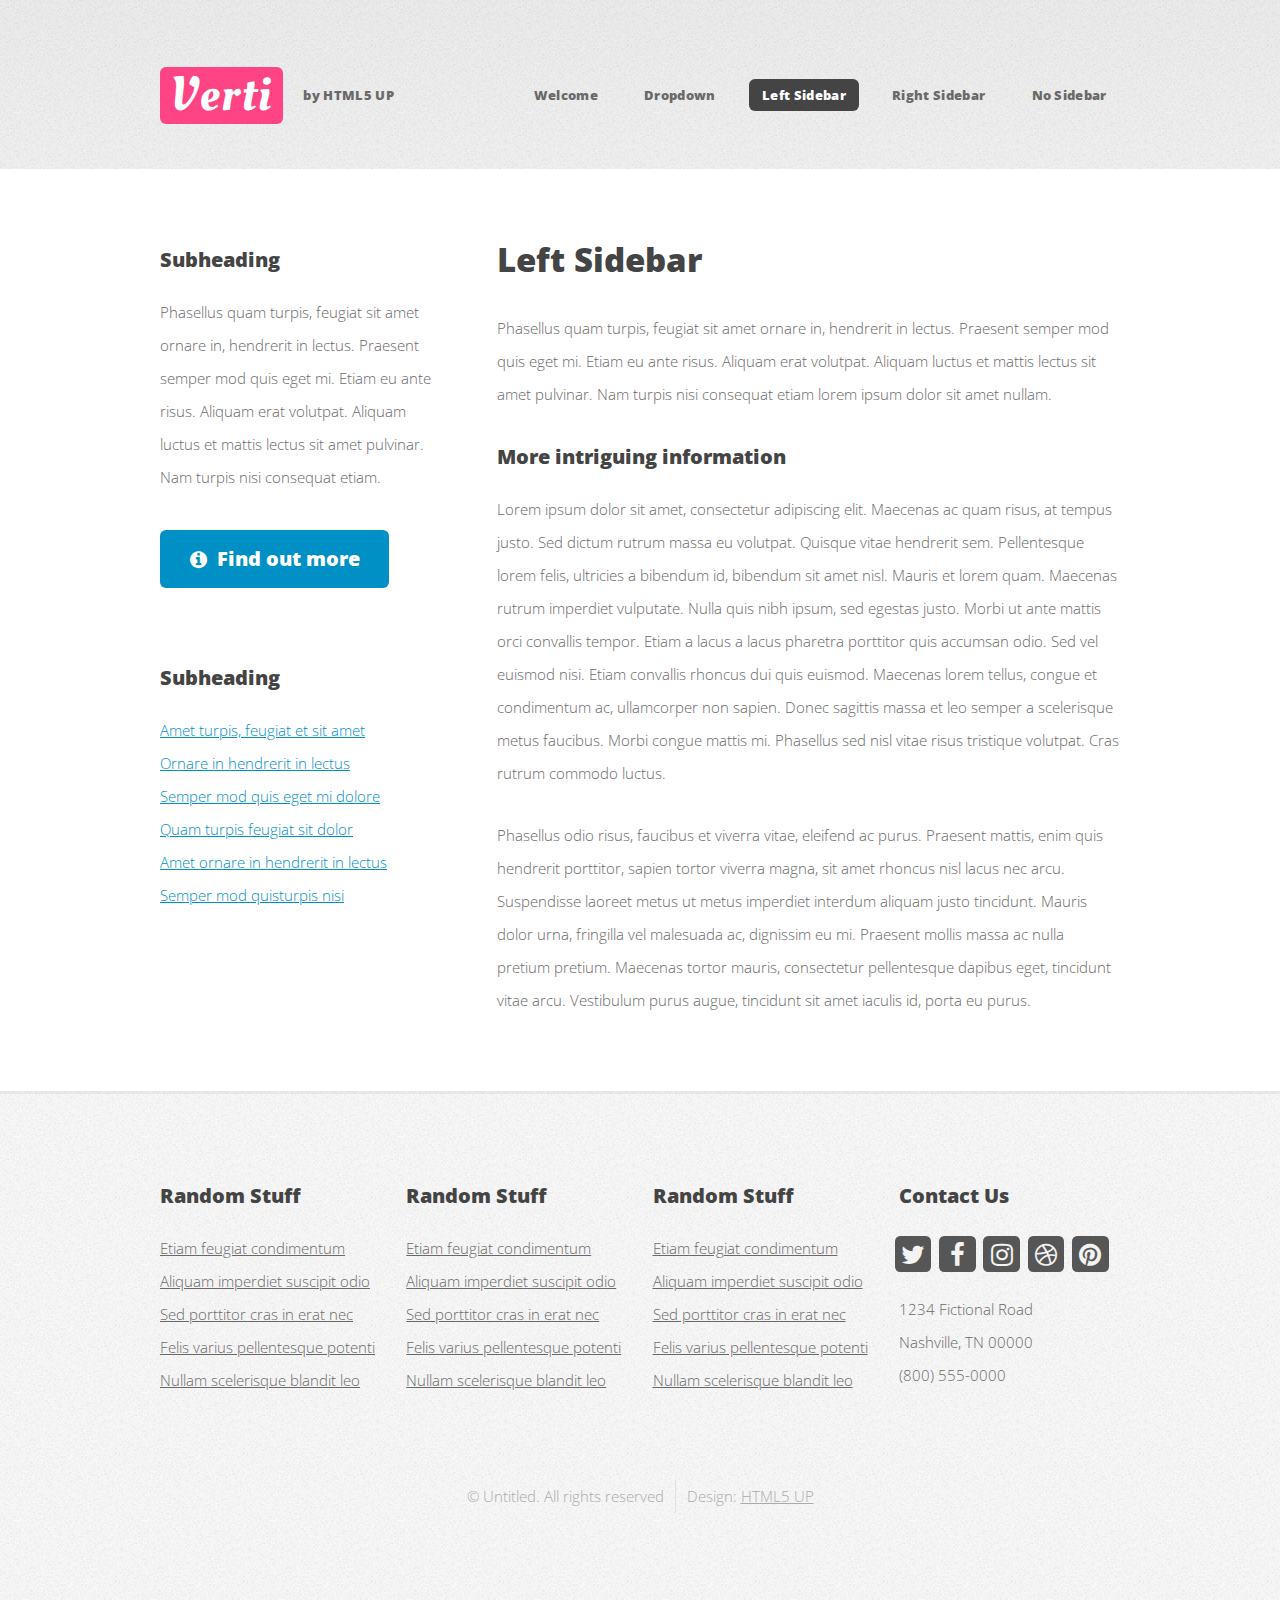
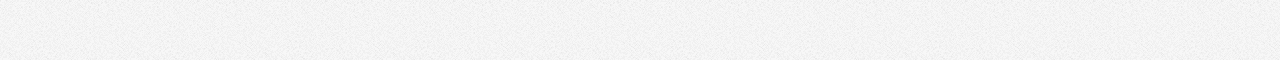
==== left-sidebar.html @ 54ef3114 "Changing theme agian" ====
<!DOCTYPE HTML>
<!--
	Verti by HTML5 UP
	html5up.net | @ajlkn
	Free for personal and commercial use under the CCA 3.0 license (html5up.net/license)
-->
<html>
	<head>
		<title>Verti by HTML5 UP</title>
		<meta charset="utf-8" />
		<meta name="viewport" content="width=device-width, initial-scale=1" />
		<!--[if lte IE 8]><script src="assets/js/ie/html5shiv.js"></script><![endif]-->
		<link rel="stylesheet" href="assets/css/main.css" />
		<!--[if lte IE 8]><link rel="stylesheet" href="assets/css/ie8.css" /><![endif]-->
	</head>
	<body class="left-sidebar">
		<div id="page-wrapper">

			<!-- Header -->
				<div id="header-wrapper">
					<header id="header" class="container">

						<!-- Logo -->
							<div id="logo">
								<h1><a href="index.html">Verti</a></h1>
								<span>by HTML5 UP</span>
							</div>

						<!-- Nav -->
							<nav id="nav">
								<ul>
									<li><a href="index.html">Welcome</a></li>
									<li>
										<a href="#">Dropdown</a>
										<ul>
											<li><a href="#">Lorem ipsum dolor</a></li>
											<li><a href="#">Magna phasellus</a></li>
											<li>
												<a href="#">Phasellus consequat</a>
												<ul>
													<li><a href="#">Lorem ipsum dolor</a></li>
													<li><a href="#">Phasellus consequat</a></li>
													<li><a href="#">Magna phasellus</a></li>
													<li><a href="#">Etiam dolore nisl</a></li>
												</ul>
											</li>
											<li><a href="#">Veroeros feugiat</a></li>
										</ul>
									</li>
									<li class="current"><a href="left-sidebar.html">Left Sidebar</a></li>
									<li><a href="right-sidebar.html">Right Sidebar</a></li>
									<li><a href="no-sidebar.html">No Sidebar</a></li>
								</ul>
							</nav>

					</header>
				</div>

			<!-- Main -->
				<div id="main-wrapper">
					<div class="container">
						<div class="row 200%">
							<div class="4u 12u$(medium)">
								<div id="sidebar">

									<!-- Sidebar -->
										<section>
											<h3>Subheading</h3>
											<p>Phasellus quam turpis, feugiat sit amet ornare in, hendrerit in lectus.
											Praesent semper mod quis eget mi. Etiam eu ante risus. Aliquam erat volutpat.
											Aliquam luctus et mattis lectus sit amet pulvinar. Nam turpis nisi
											consequat etiam.</p>
											<footer>
												<a href="#" class="button icon fa-info-circle">Find out more</a>
											</footer>
										</section>

										<section>
											<h3>Subheading</h3>
											<ul class="style2">
												<li><a href="#">Amet turpis, feugiat et sit amet</a></li>
												<li><a href="#">Ornare in hendrerit in lectus</a></li>
												<li><a href="#">Semper mod quis eget mi dolore</a></li>
												<li><a href="#">Quam turpis feugiat sit dolor</a></li>
												<li><a href="#">Amet ornare in hendrerit in lectus</a></li>
												<li><a href="#">Semper mod quisturpis nisi</a></li>
											</ul>
										</section>

								</div>
							</div>
							<div class="8u 12u$(medium) important(medium)">
								<div id="content">

									<!-- Content -->
										<article>

											<h2>Left Sidebar</h2>

											<p>Phasellus quam turpis, feugiat sit amet ornare in, hendrerit in lectus.
											Praesent semper mod quis eget mi. Etiam eu ante risus. Aliquam erat volutpat.
											Aliquam luctus et mattis lectus sit amet pulvinar. Nam turpis nisi
											consequat etiam lorem ipsum dolor sit amet nullam.</p>

											<h3>More intriguing information</h3>
											<p>Lorem ipsum dolor sit amet, consectetur adipiscing elit. Maecenas ac quam risus, at tempus
											justo. Sed dictum rutrum massa eu volutpat. Quisque vitae hendrerit sem. Pellentesque lorem felis,
											ultricies a bibendum id, bibendum sit amet nisl. Mauris et lorem quam. Maecenas rutrum imperdiet
											vulputate. Nulla quis nibh ipsum, sed egestas justo. Morbi ut ante mattis orci convallis tempor.
											Etiam a lacus a lacus pharetra porttitor quis accumsan odio. Sed vel euismod nisi. Etiam convallis
											rhoncus dui quis euismod. Maecenas lorem tellus, congue et condimentum ac, ullamcorper non sapien.
											Donec sagittis massa et leo semper a scelerisque metus faucibus. Morbi congue mattis mi.
											Phasellus sed nisl vitae risus tristique volutpat. Cras rutrum commodo luctus.</p>

											<p>Phasellus odio risus, faucibus et viverra vitae, eleifend ac purus. Praesent mattis, enim
											quis hendrerit porttitor, sapien tortor viverra magna, sit amet rhoncus nisl lacus nec arcu.
											Suspendisse laoreet metus ut metus imperdiet interdum aliquam justo tincidunt. Mauris dolor urna,
											fringilla vel malesuada ac, dignissim eu mi. Praesent mollis massa ac nulla pretium pretium.
											Maecenas tortor mauris, consectetur pellentesque dapibus eget, tincidunt vitae arcu.
											Vestibulum purus augue, tincidunt sit amet iaculis id, porta eu purus.</p>

										</article>

								</div>
							</div>
						</div>
					</div>
				</div>

			<!-- Footer -->
				<div id="footer-wrapper">
					<footer id="footer" class="container">
						<div class="row">
							<div class="3u 6u(medium) 12u$(small)">

								<!-- Links -->
									<section class="widget links">
										<h3>Random Stuff</h3>
										<ul class="style2">
											<li><a href="#">Etiam feugiat condimentum</a></li>
											<li><a href="#">Aliquam imperdiet suscipit odio</a></li>
											<li><a href="#">Sed porttitor cras in erat nec</a></li>
											<li><a href="#">Felis varius pellentesque potenti</a></li>
											<li><a href="#">Nullam scelerisque blandit leo</a></li>
										</ul>
									</section>

							</div>
							<div class="3u 6u$(medium) 12u$(small)">

								<!-- Links -->
									<section class="widget links">
										<h3>Random Stuff</h3>
										<ul class="style2">
											<li><a href="#">Etiam feugiat condimentum</a></li>
											<li><a href="#">Aliquam imperdiet suscipit odio</a></li>
											<li><a href="#">Sed porttitor cras in erat nec</a></li>
											<li><a href="#">Felis varius pellentesque potenti</a></li>
											<li><a href="#">Nullam scelerisque blandit leo</a></li>
										</ul>
									</section>

							</div>
							<div class="3u 6u(medium) 12u$(small)">

								<!-- Links -->
									<section class="widget links">
										<h3>Random Stuff</h3>
										<ul class="style2">
											<li><a href="#">Etiam feugiat condimentum</a></li>
											<li><a href="#">Aliquam imperdiet suscipit odio</a></li>
											<li><a href="#">Sed porttitor cras in erat nec</a></li>
											<li><a href="#">Felis varius pellentesque potenti</a></li>
											<li><a href="#">Nullam scelerisque blandit leo</a></li>
										</ul>
									</section>

							</div>
							<div class="3u 6u$(medium) 12u$(small)">

								<!-- Contact -->
									<section class="widget contact">
										<h3>Contact Us</h3>
										<ul>
											<li><a href="#" class="icon fa-twitter"><span class="label">Twitter</span></a></li>
											<li><a href="#" class="icon fa-facebook"><span class="label">Facebook</span></a></li>
											<li><a href="#" class="icon fa-instagram"><span class="label">Instagram</span></a></li>
											<li><a href="#" class="icon fa-dribbble"><span class="label">Dribbble</span></a></li>
											<li><a href="#" class="icon fa-pinterest"><span class="label">Pinterest</span></a></li>
										</ul>
										<p>1234 Fictional Road<br />
										Nashville, TN 00000<br />
										(800) 555-0000</p>
									</section>

							</div>
						</div>
						<div class="row">
							<div class="12u">
								<div id="copyright">
									<ul class="menu">
										<li>&copy; Untitled. All rights reserved</li><li>Design: <a href="http://html5up.net">HTML5 UP</a></li>
									</ul>
								</div>
							</div>
						</div>
					</footer>
				</div>

			</div>

		<!-- Scripts -->

			<script src="assets/js/jquery.min.js"></script>
			<script src="assets/js/jquery.dropotron.min.js"></script>
			<script src="assets/js/skel.min.js"></script>
			<script src="assets/js/util.js"></script>
			<!--[if lte IE 8]><script src="assets/js/ie/respond.min.js"></script><![endif]-->
			<script src="assets/js/main.js"></script>

	</body>
</html>
---- assets/css/main.css ----
@import url("font-awesome.min.css");
@import url("https://fonts.googleapis.com/css?family=Oleo+Script:400|Open+Sans:300,300italic,600,600italic,800");

/*
	Verti by HTML5 UP
	html5up.net | @ajlkn
	Free for personal and commercial use under the CCA 3.0 license (html5up.net/license)
*/

/* Reset */

	html, body, div, span, applet, object, iframe, h1, h2, h3, h4, h5, h6, p, blockquote, pre, a, abbr, acronym, address, big, cite, code, del, dfn, em, img, ins, kbd, q, s, samp, small, strike, strong, sub, sup, tt, var, b, u, i, center, dl, dt, dd, ol, ul, li, fieldset, form, label, legend, table, caption, tbody, tfoot, thead, tr, th, td, article, aside, canvas, details, embed, figure, figcaption, footer, header, hgroup, menu, nav, output, ruby, section, summary, time, mark, audio, video {
		margin: 0;
		padding: 0;
		border: 0;
		font-size: 100%;
		font: inherit;
		vertical-align: baseline;
	}

	article, aside, details, figcaption, figure, footer, header, hgroup, menu, nav, section {
		display: block;
	}

	body {
		line-height: 1;
	}

	ol, ul {
		list-style: none;
	}

	blockquote, q {
		quotes: none;
	}

	blockquote:before, blockquote:after, q:before, q:after {
		content: '';
		content: none;
	}

	table {
		border-collapse: collapse;
		border-spacing: 0;
	}

	body {
		-webkit-text-size-adjust: none;
	}

/* Box Model */

	*, *:before, *:after {
		-moz-box-sizing: border-box;
		-webkit-box-sizing: border-box;
		box-sizing: border-box;
	}

/* Containers */

	.container {
		margin-left: auto;
		margin-right: auto;
	}

	.container.\31 25\25 {
		width: 100%;
		max-width: 1750px;
		min-width: 1400px;
	}

	.container.\37 5\25 {
		width: 1050px;
	}

	.container.\35 0\25 {
		width: 700px;
	}

	.container.\32 5\25 {
		width: 350px;
	}

	.container {
		width: 1400px;
	}

	@media screen and (max-width: 1680px) {

		.container.\31 25\25 {
			width: 100%;
			max-width: 1500px;
			min-width: 1200px;
		}

		.container.\37 5\25 {
			width: 900px;
		}

		.container.\35 0\25 {
			width: 600px;
		}

		.container.\32 5\25 {
			width: 300px;
		}

		.container {
			width: 1200px;
		}

	}

	@media screen and (max-width: 1280px) {

		.container.\31 25\25 {
			width: 100%;
			max-width: 1200px;
			min-width: 960px;
		}

		.container.\37 5\25 {
			width: 720px;
		}

		.container.\35 0\25 {
			width: 480px;
		}

		.container.\32 5\25 {
			width: 240px;
		}

		.container {
			width: 960px;
		}

	}

	@media screen and (max-width: 980px) {

		.container.\31 25\25 {
			width: 100%;
			max-width: 112.5%;
			min-width: 90%;
		}

		.container.\37 5\25 {
			width: 67.5%;
		}

		.container.\35 0\25 {
			width: 45%;
		}

		.container.\32 5\25 {
			width: 22.5%;
		}

		.container {
			width: 90% !important;
		}

	}

	@media screen and (max-width: 736px) {

		.container.\31 25\25 {
			width: 100%;
			max-width: 125%;
			min-width: 100%;
		}

		.container.\37 5\25 {
			width: 75%;
		}

		.container.\35 0\25 {
			width: 50%;
		}

		.container.\32 5\25 {
			width: 25%;
		}

		.container {
			width: 100% !important;
		}

	}

/* Grid */

	.row {
		border-bottom: solid 1px transparent;
		-moz-box-sizing: border-box;
		-webkit-box-sizing: border-box;
		box-sizing: border-box;
	}

	.row > * {
		float: left;
		-moz-box-sizing: border-box;
		-webkit-box-sizing: border-box;
		box-sizing: border-box;
	}

	.row:after, .row:before {
		content: '';
		display: block;
		clear: both;
		height: 0;
	}

	.row.uniform > * > :first-child {
		margin-top: 0;
	}

	.row.uniform > * > :last-child {
		margin-bottom: 0;
	}

	.row.\30 \25 > * {
		padding: 0px 0 0 0px;
	}

	.row.\30 \25 {
		margin: 0px 0 -1px 0px;
	}

	.row.uniform.\30 \25 > * {
		padding: 0px 0 0 0px;
	}

	.row.uniform.\30 \25 {
		margin: 0px 0 -1px 0px;
	}

	.row > * {
		padding: 40px 0 0 40px;
	}

	.row {
		margin: -40px 0 -1px -40px;
	}

	.row.uniform > * {
		padding: 40px 0 0 40px;
	}

	.row.uniform {
		margin: -40px 0 -1px -40px;
	}

	.row.\32 00\25 > * {
		padding: 80px 0 0 80px;
	}

	.row.\32 00\25 {
		margin: -80px 0 -1px -80px;
	}

	.row.uniform.\32 00\25 > * {
		padding: 80px 0 0 80px;
	}

	.row.uniform.\32 00\25 {
		margin: -80px 0 -1px -80px;
	}

	.row.\31 50\25 > * {
		padding: 60px 0 0 60px;
	}

	.row.\31 50\25 {
		margin: -60px 0 -1px -60px;
	}

	.row.uniform.\31 50\25 > * {
		padding: 60px 0 0 60px;
	}

	.row.uniform.\31 50\25 {
		margin: -60px 0 -1px -60px;
	}

	.row.\35 0\25 > * {
		padding: 20px 0 0 20px;
	}

	.row.\35 0\25 {
		margin: -20px 0 -1px -20px;
	}

	.row.uniform.\35 0\25 > * {
		padding: 20px 0 0 20px;
	}

	.row.uniform.\35 0\25 {
		margin: -20px 0 -1px -20px;
	}

	.row.\32 5\25 > * {
		padding: 10px 0 0 10px;
	}

	.row.\32 5\25 {
		margin: -10px 0 -1px -10px;
	}

	.row.uniform.\32 5\25 > * {
		padding: 10px 0 0 10px;
	}

	.row.uniform.\32 5\25 {
		margin: -10px 0 -1px -10px;
	}

	.\31 2u, .\31 2u\24 {
		width: 100%;
		clear: none;
		margin-left: 0;
	}

	.\31 1u, .\31 1u\24 {
		width: 91.6666666667%;
		clear: none;
		margin-left: 0;
	}

	.\31 0u, .\31 0u\24 {
		width: 83.3333333333%;
		clear: none;
		margin-left: 0;
	}

	.\39 u, .\39 u\24 {
		width: 75%;
		clear: none;
		margin-left: 0;
	}

	.\38 u, .\38 u\24 {
		width: 66.6666666667%;
		clear: none;
		margin-left: 0;
	}

	.\37 u, .\37 u\24 {
		width: 58.3333333333%;
		clear: none;
		margin-left: 0;
	}

	.\36 u, .\36 u\24 {
		width: 50%;
		clear: none;
		margin-left: 0;
	}

	.\35 u, .\35 u\24 {
		width: 41.6666666667%;
		clear: none;
		margin-left: 0;
	}

	.\34 u, .\34 u\24 {
		width: 33.3333333333%;
		clear: none;
		margin-left: 0;
	}

	.\33 u, .\33 u\24 {
		width: 25%;
		clear: none;
		margin-left: 0;
	}

	.\32 u, .\32 u\24 {
		width: 16.6666666667%;
		clear: none;
		margin-left: 0;
	}

	.\31 u, .\31 u\24 {
		width: 8.3333333333%;
		clear: none;
		margin-left: 0;
	}

	.\31 2u\24 + *,
	.\31 1u\24 + *,
	.\31 0u\24 + *,
	.\39 u\24 + *,
	.\38 u\24 + *,
	.\37 u\24 + *,
	.\36 u\24 + *,
	.\35 u\24 + *,
	.\34 u\24 + *,
	.\33 u\24 + *,
	.\32 u\24 + *,
	.\31 u\24 + * {
		clear: left;
	}

	.\-11u {
		margin-left: 91.66667%;
	}

	.\-10u {
		margin-left: 83.33333%;
	}

	.\-9u {
		margin-left: 75%;
	}

	.\-8u {
		margin-left: 66.66667%;
	}

	.\-7u {
		margin-left: 58.33333%;
	}

	.\-6u {
		margin-left: 50%;
	}

	.\-5u {
		margin-left: 41.66667%;
	}

	.\-4u {
		margin-left: 33.33333%;
	}

	.\-3u {
		margin-left: 25%;
	}

	.\-2u {
		margin-left: 16.66667%;
	}

	.\-1u {
		margin-left: 8.33333%;
	}

	@media screen and (max-width: 1680px) {

		.row > * {
			padding: 40px 0 0 40px;
		}

		.row {
			margin: -40px 0 -1px -40px;
		}

		.row.uniform > * {
			padding: 40px 0 0 40px;
		}

		.row.uniform {
			margin: -40px 0 -1px -40px;
		}

		.row.\32 00\25 > * {
			padding: 80px 0 0 80px;
		}

		.row.\32 00\25 {
			margin: -80px 0 -1px -80px;
		}

		.row.uniform.\32 00\25 > * {
			padding: 80px 0 0 80px;
		}

		.row.uniform.\32 00\25 {
			margin: -80px 0 -1px -80px;
		}

		.row.\31 50\25 > * {
			padding: 60px 0 0 60px;
		}

		.row.\31 50\25 {
			margin: -60px 0 -1px -60px;
		}

		.row.uniform.\31 50\25 > * {
			padding: 60px 0 0 60px;
		}

		.row.uniform.\31 50\25 {
			margin: -60px 0 -1px -60px;
		}

		.row.\35 0\25 > * {
			padding: 20px 0 0 20px;
		}

		.row.\35 0\25 {
			margin: -20px 0 -1px -20px;
		}

		.row.uniform.\35 0\25 > * {
			padding: 20px 0 0 20px;
		}

		.row.uniform.\35 0\25 {
			margin: -20px 0 -1px -20px;
		}

		.row.\32 5\25 > * {
			padding: 10px 0 0 10px;
		}

		.row.\32 5\25 {
			margin: -10px 0 -1px -10px;
		}

		.row.uniform.\32 5\25 > * {
			padding: 10px 0 0 10px;
		}

		.row.uniform.\32 5\25 {
			margin: -10px 0 -1px -10px;
		}

		.\31 2u\28xlarge\29, .\31 2u\24\28xlarge\29 {
			width: 100%;
			clear: none;
			margin-left: 0;
		}

		.\31 1u\28xlarge\29, .\31 1u\24\28xlarge\29 {
			width: 91.6666666667%;
			clear: none;
			margin-left: 0;
		}

		.\31 0u\28xlarge\29, .\31 0u\24\28xlarge\29 {
			width: 83.3333333333%;
			clear: none;
			margin-left: 0;
		}

		.\39 u\28xlarge\29, .\39 u\24\28xlarge\29 {
			width: 75%;
			clear: none;
			margin-left: 0;
		}

		.\38 u\28xlarge\29, .\38 u\24\28xlarge\29 {
			width: 66.6666666667%;
			clear: none;
			margin-left: 0;
		}

		.\37 u\28xlarge\29, .\37 u\24\28xlarge\29 {
			width: 58.3333333333%;
			clear: none;
			margin-left: 0;
		}

		.\36 u\28xlarge\29, .\36 u\24\28xlarge\29 {
			width: 50%;
			clear: none;
			margin-left: 0;
		}

		.\35 u\28xlarge\29, .\35 u\24\28xlarge\29 {
			width: 41.6666666667%;
			clear: none;
			margin-left: 0;
		}

		.\34 u\28xlarge\29, .\34 u\24\28xlarge\29 {
			width: 33.3333333333%;
			clear: none;
			margin-left: 0;
		}

		.\33 u\28xlarge\29, .\33 u\24\28xlarge\29 {
			width: 25%;
			clear: none;
			margin-left: 0;
		}

		.\32 u\28xlarge\29, .\32 u\24\28xlarge\29 {
			width: 16.6666666667%;
			clear: none;
			margin-left: 0;
		}

		.\31 u\28xlarge\29, .\31 u\24\28xlarge\29 {
			width: 8.3333333333%;
			clear: none;
			margin-left: 0;
		}

		.\31 2u\24\28xlarge\29 + *,
		.\31 1u\24\28xlarge\29 + *,
		.\31 0u\24\28xlarge\29 + *,
		.\39 u\24\28xlarge\29 + *,
		.\38 u\24\28xlarge\29 + *,
		.\37 u\24\28xlarge\29 + *,
		.\36 u\24\28xlarge\29 + *,
		.\35 u\24\28xlarge\29 + *,
		.\34 u\24\28xlarge\29 + *,
		.\33 u\24\28xlarge\29 + *,
		.\32 u\24\28xlarge\29 + *,
		.\31 u\24\28xlarge\29 + * {
			clear: left;
		}

		.\-11u\28xlarge\29 {
			margin-left: 91.66667%;
		}

		.\-10u\28xlarge\29 {
			margin-left: 83.33333%;
		}

		.\-9u\28xlarge\29 {
			margin-left: 75%;
		}

		.\-8u\28xlarge\29 {
			margin-left: 66.66667%;
		}

		.\-7u\28xlarge\29 {
			margin-left: 58.33333%;
		}

		.\-6u\28xlarge\29 {
			margin-left: 50%;
		}

		.\-5u\28xlarge\29 {
			margin-left: 41.66667%;
		}

		.\-4u\28xlarge\29 {
			margin-left: 33.33333%;
		}

		.\-3u\28xlarge\29 {
			margin-left: 25%;
		}

		.\-2u\28xlarge\29 {
			margin-left: 16.66667%;
		}

		.\-1u\28xlarge\29 {
			margin-left: 8.33333%;
		}

	}

	@media screen and (max-width: 1280px) {

		.row > * {
			padding: 25px 0 0 25px;
		}

		.row {
			margin: -25px 0 -1px -25px;
		}

		.row.uniform > * {
			padding: 25px 0 0 25px;
		}

		.row.uniform {
			margin: -25px 0 -1px -25px;
		}

		.row.\32 00\25 > * {
			padding: 50px 0 0 50px;
		}

		.row.\32 00\25 {
			margin: -50px 0 -1px -50px;
		}

		.row.uniform.\32 00\25 > * {
			padding: 50px 0 0 50px;
		}

		.row.uniform.\32 00\25 {
			margin: -50px 0 -1px -50px;
		}

		.row.\31 50\25 > * {
			padding: 37.5px 0 0 37.5px;
		}

		.row.\31 50\25 {
			margin: -37.5px 0 -1px -37.5px;
		}

		.row.uniform.\31 50\25 > * {
			padding: 37.5px 0 0 37.5px;
		}

		.row.uniform.\31 50\25 {
			margin: -37.5px 0 -1px -37.5px;
		}

		.row.\35 0\25 > * {
			padding: 12.5px 0 0 12.5px;
		}

		.row.\35 0\25 {
			margin: -12.5px 0 -1px -12.5px;
		}

		.row.uniform.\35 0\25 > * {
			padding: 12.5px 0 0 12.5px;
		}

		.row.uniform.\35 0\25 {
			margin: -12.5px 0 -1px -12.5px;
		}

		.row.\32 5\25 > * {
			padding: 6.25px 0 0 6.25px;
		}

		.row.\32 5\25 {
			margin: -6.25px 0 -1px -6.25px;
		}

		.row.uniform.\32 5\25 > * {
			padding: 6.25px 0 0 6.25px;
		}

		.row.uniform.\32 5\25 {
			margin: -6.25px 0 -1px -6.25px;
		}

		.\31 2u\28large\29, .\31 2u\24\28large\29 {
			width: 100%;
			clear: none;
			margin-left: 0;
		}

		.\31 1u\28large\29, .\31 1u\24\28large\29 {
			width: 91.6666666667%;
			clear: none;
			margin-left: 0;
		}

		.\31 0u\28large\29, .\31 0u\24\28large\29 {
			width: 83.3333333333%;
			clear: none;
			margin-left: 0;
		}

		.\39 u\28large\29, .\39 u\24\28large\29 {
			width: 75%;
			clear: none;
			margin-left: 0;
		}

		.\38 u\28large\29, .\38 u\24\28large\29 {
			width: 66.6666666667%;
			clear: none;
			margin-left: 0;
		}

		.\37 u\28large\29, .\37 u\24\28large\29 {
			width: 58.3333333333%;
			clear: none;
			margin-left: 0;
		}

		.\36 u\28large\29, .\36 u\24\28large\29 {
			width: 50%;
			clear: none;
			margin-left: 0;
		}

		.\35 u\28large\29, .\35 u\24\28large\29 {
			width: 41.6666666667%;
			clear: none;
			margin-left: 0;
		}

		.\34 u\28large\29, .\34 u\24\28large\29 {
			width: 33.3333333333%;
			clear: none;
			margin-left: 0;
		}

		.\33 u\28large\29, .\33 u\24\28large\29 {
			width: 25%;
			clear: none;
			margin-left: 0;
		}

		.\32 u\28large\29, .\32 u\24\28large\29 {
			width: 16.6666666667%;
			clear: none;
			margin-left: 0;
		}

		.\31 u\28large\29, .\31 u\24\28large\29 {
			width: 8.3333333333%;
			clear: none;
			margin-left: 0;
		}

		.\31 2u\24\28large\29 + *,
		.\31 1u\24\28large\29 + *,
		.\31 0u\24\28large\29 + *,
		.\39 u\24\28large\29 + *,
		.\38 u\24\28large\29 + *,
		.\37 u\24\28large\29 + *,
		.\36 u\24\28large\29 + *,
		.\35 u\24\28large\29 + *,
		.\34 u\24\28large\29 + *,
		.\33 u\24\28large\29 + *,
		.\32 u\24\28large\29 + *,
		.\31 u\24\28large\29 + * {
			clear: left;
		}

		.\-11u\28large\29 {
			margin-left: 91.66667%;
		}

		.\-10u\28large\29 {
			margin-left: 83.33333%;
		}

		.\-9u\28large\29 {
			margin-left: 75%;
		}

		.\-8u\28large\29 {
			margin-left: 66.66667%;
		}

		.\-7u\28large\29 {
			margin-left: 58.33333%;
		}

		.\-6u\28large\29 {
			margin-left: 50%;
		}

		.\-5u\28large\29 {
			margin-left: 41.66667%;
		}

		.\-4u\28large\29 {
			margin-left: 33.33333%;
		}

		.\-3u\28large\29 {
			margin-left: 25%;
		}

		.\-2u\28large\29 {
			margin-left: 16.66667%;
		}

		.\-1u\28large\29 {
			margin-left: 8.33333%;
		}

	}

	@media screen and (max-width: 980px) {

		.row > * {
			padding: 25px 0 0 25px;
		}

		.row {
			margin: -25px 0 -1px -25px;
		}

		.row.uniform > * {
			padding: 25px 0 0 25px;
		}

		.row.uniform {
			margin: -25px 0 -1px -25px;
		}

		.row.\32 00\25 > * {
			padding: 50px 0 0 50px;
		}

		.row.\32 00\25 {
			margin: -50px 0 -1px -50px;
		}

		.row.uniform.\32 00\25 > * {
			padding: 50px 0 0 50px;
		}

		.row.uniform.\32 00\25 {
			margin: -50px 0 -1px -50px;
		}

		.row.\31 50\25 > * {
			padding: 37.5px 0 0 37.5px;
		}

		.row.\31 50\25 {
			margin: -37.5px 0 -1px -37.5px;
		}

		.row.uniform.\31 50\25 > * {
			padding: 37.5px 0 0 37.5px;
		}

		.row.uniform.\31 50\25 {
			margin: -37.5px 0 -1px -37.5px;
		}

		.row.\35 0\25 > * {
			padding: 12.5px 0 0 12.5px;
		}

		.row.\35 0\25 {
			margin: -12.5px 0 -1px -12.5px;
		}

		.row.uniform.\35 0\25 > * {
			padding: 12.5px 0 0 12.5px;
		}

		.row.uniform.\35 0\25 {
			margin: -12.5px 0 -1px -12.5px;
		}

		.row.\32 5\25 > * {
			padding: 6.25px 0 0 6.25px;
		}

		.row.\32 5\25 {
			margin: -6.25px 0 -1px -6.25px;
		}

		.row.uniform.\32 5\25 > * {
			padding: 6.25px 0 0 6.25px;
		}

		.row.uniform.\32 5\25 {
			margin: -6.25px 0 -1px -6.25px;
		}

		.\31 2u\28medium\29, .\31 2u\24\28medium\29 {
			width: 100%;
			clear: none;
			margin-left: 0;
		}

		.\31 1u\28medium\29, .\31 1u\24\28medium\29 {
			width: 91.6666666667%;
			clear: none;
			margin-left: 0;
		}

		.\31 0u\28medium\29, .\31 0u\24\28medium\29 {
			width: 83.3333333333%;
			clear: none;
			margin-left: 0;
		}

		.\39 u\28medium\29, .\39 u\24\28medium\29 {
			width: 75%;
			clear: none;
			margin-left: 0;
		}

		.\38 u\28medium\29, .\38 u\24\28medium\29 {
			width: 66.6666666667%;
			clear: none;
			margin-left: 0;
		}

		.\37 u\28medium\29, .\37 u\24\28medium\29 {
			width: 58.3333333333%;
			clear: none;
			margin-left: 0;
		}

		.\36 u\28medium\29, .\36 u\24\28medium\29 {
			width: 50%;
			clear: none;
			margin-left: 0;
		}

		.\35 u\28medium\29, .\35 u\24\28medium\29 {
			width: 41.6666666667%;
			clear: none;
			margin-left: 0;
		}

		.\34 u\28medium\29, .\34 u\24\28medium\29 {
			width: 33.3333333333%;
			clear: none;
			margin-left: 0;
		}

		.\33 u\28medium\29, .\33 u\24\28medium\29 {
			width: 25%;
			clear: none;
			margin-left: 0;
		}

		.\32 u\28medium\29, .\32 u\24\28medium\29 {
			width: 16.6666666667%;
			clear: none;
			margin-left: 0;
		}

		.\31 u\28medium\29, .\31 u\24\28medium\29 {
			width: 8.3333333333%;
			clear: none;
			margin-left: 0;
		}

		.\31 2u\24\28medium\29 + *,
		.\31 1u\24\28medium\29 + *,
		.\31 0u\24\28medium\29 + *,
		.\39 u\24\28medium\29 + *,
		.\38 u\24\28medium\29 + *,
		.\37 u\24\28medium\29 + *,
		.\36 u\24\28medium\29 + *,
		.\35 u\24\28medium\29 + *,
		.\34 u\24\28medium\29 + *,
		.\33 u\24\28medium\29 + *,
		.\32 u\24\28medium\29 + *,
		.\31 u\24\28medium\29 + * {
			clear: left;
		}

		.\-11u\28medium\29 {
			margin-left: 91.66667%;
		}

		.\-10u\28medium\29 {
			margin-left: 83.33333%;
		}

		.\-9u\28medium\29 {
			margin-left: 75%;
		}

		.\-8u\28medium\29 {
			margin-left: 66.66667%;
		}

		.\-7u\28medium\29 {
			margin-left: 58.33333%;
		}

		.\-6u\28medium\29 {
			margin-left: 50%;
		}

		.\-5u\28medium\29 {
			margin-left: 41.66667%;
		}

		.\-4u\28medium\29 {
			margin-left: 33.33333%;
		}

		.\-3u\28medium\29 {
			margin-left: 25%;
		}

		.\-2u\28medium\29 {
			margin-left: 16.66667%;
		}

		.\-1u\28medium\29 {
			margin-left: 8.33333%;
		}

	}

	@media screen and (max-width: 736px) {

		.row > * {
			padding: 20px 0 0 20px;
		}

		.row {
			margin: -20px 0 -1px -20px;
		}

		.row.uniform > * {
			padding: 20px 0 0 20px;
		}

		.row.uniform {
			margin: -20px 0 -1px -20px;
		}

		.row.\32 00\25 > * {
			padding: 40px 0 0 40px;
		}

		.row.\32 00\25 {
			margin: -40px 0 -1px -40px;
		}

		.row.uniform.\32 00\25 > * {
			padding: 40px 0 0 40px;
		}

		.row.uniform.\32 00\25 {
			margin: -40px 0 -1px -40px;
		}

		.row.\31 50\25 > * {
			padding: 30px 0 0 30px;
		}

		.row.\31 50\25 {
			margin: -30px 0 -1px -30px;
		}

		.row.uniform.\31 50\25 > * {
			padding: 30px 0 0 30px;
		}

		.row.uniform.\31 50\25 {
			margin: -30px 0 -1px -30px;
		}

		.row.\35 0\25 > * {
			padding: 10px 0 0 10px;
		}

		.row.\35 0\25 {
			margin: -10px 0 -1px -10px;
		}

		.row.uniform.\35 0\25 > * {
			padding: 10px 0 0 10px;
		}

		.row.uniform.\35 0\25 {
			margin: -10px 0 -1px -10px;
		}

		.row.\32 5\25 > * {
			padding: 5px 0 0 5px;
		}

		.row.\32 5\25 {
			margin: -5px 0 -1px -5px;
		}

		.row.uniform.\32 5\25 > * {
			padding: 5px 0 0 5px;
		}

		.row.uniform.\32 5\25 {
			margin: -5px 0 -1px -5px;
		}

		.\31 2u\28small\29, .\31 2u\24\28small\29 {
			width: 100%;
			clear: none;
			margin-left: 0;
		}

		.\31 1u\28small\29, .\31 1u\24\28small\29 {
			width: 91.6666666667%;
			clear: none;
			margin-left: 0;
		}

		.\31 0u\28small\29, .\31 0u\24\28small\29 {
			width: 83.3333333333%;
			clear: none;
			margin-left: 0;
		}

		.\39 u\28small\29, .\39 u\24\28small\29 {
			width: 75%;
			clear: none;
			margin-left: 0;
		}

		.\38 u\28small\29, .\38 u\24\28small\29 {
			width: 66.6666666667%;
			clear: none;
			margin-left: 0;
		}

		.\37 u\28small\29, .\37 u\24\28small\29 {
			width: 58.3333333333%;
			clear: none;
			margin-left: 0;
		}

		.\36 u\28small\29, .\36 u\24\28small\29 {
			width: 50%;
			clear: none;
			margin-left: 0;
		}

		.\35 u\28small\29, .\35 u\24\28small\29 {
			width: 41.6666666667%;
			clear: none;
			margin-left: 0;
		}

		.\34 u\28small\29, .\34 u\24\28small\29 {
			width: 33.3333333333%;
			clear: none;
			margin-left: 0;
		}

		.\33 u\28small\29, .\33 u\24\28small\29 {
			width: 25%;
			clear: none;
			margin-left: 0;
		}

		.\32 u\28small\29, .\32 u\24\28small\29 {
			width: 16.6666666667%;
			clear: none;
			margin-left: 0;
		}

		.\31 u\28small\29, .\31 u\24\28small\29 {
			width: 8.3333333333%;
			clear: none;
			margin-left: 0;
		}

		.\31 2u\24\28small\29 + *,
		.\31 1u\24\28small\29 + *,
		.\31 0u\24\28small\29 + *,
		.\39 u\24\28small\29 + *,
		.\38 u\24\28small\29 + *,
		.\37 u\24\28small\29 + *,
		.\36 u\24\28small\29 + *,
		.\35 u\24\28small\29 + *,
		.\34 u\24\28small\29 + *,
		.\33 u\24\28small\29 + *,
		.\32 u\24\28small\29 + *,
		.\31 u\24\28small\29 + * {
			clear: left;
		}

		.\-11u\28small\29 {
			margin-left: 91.66667%;
		}

		.\-10u\28small\29 {
			margin-left: 83.33333%;
		}

		.\-9u\28small\29 {
			margin-left: 75%;
		}

		.\-8u\28small\29 {
			margin-left: 66.66667%;
		}

		.\-7u\28small\29 {
			margin-left: 58.33333%;
		}

		.\-6u\28small\29 {
			margin-left: 50%;
		}

		.\-5u\28small\29 {
			margin-left: 41.66667%;
		}

		.\-4u\28small\29 {
			margin-left: 33.33333%;
		}

		.\-3u\28small\29 {
			margin-left: 25%;
		}

		.\-2u\28small\29 {
			margin-left: 16.66667%;
		}

		.\-1u\28small\29 {
			margin-left: 8.33333%;
		}

	}

/* Basic */

	@-ms-viewport {
		width: device-width;
	}

	body {
		background-image: -moz-linear-gradient(top, rgba(0, 0, 0, 0.05), rgba(0, 0, 0, 0)), url("images/bg01.png");
		background-image: -webkit-linear-gradient(top, rgba(0, 0, 0, 0.05), rgba(0, 0, 0, 0)), url("images/bg01.png");
		background-image: -ms-linear-gradient(top, rgba(0, 0, 0, 0.05), rgba(0, 0, 0, 0)), url("images/bg01.png");
		background-image: linear-gradient(top, rgba(0, 0, 0, 0.05), rgba(0, 0, 0, 0)), url("images/bg01.png");
		background-color: #f7f7f7;
		background-position: top left, top left;
		background-repeat: repeat-x, repeat;
		background-size: 100% 30em, auto;
		font-family: 'Open Sans', sans-serif;
		font-size: 13pt;
		color: #696969;
		font-weight: 300;
		line-height: 2.25em;
	}

		body.is-loading * {
			-moz-transition: none !important;
			-webkit-transition: none !important;
			-ms-transition: none !important;
			transition: none !important;
			-moz-animation: none !important;
			-webkit-animation: none !important;
			-ms-animation: none !important;
			animation: none !important;
		}

	input, select, textarea {
		font-family: 'Open Sans', sans-serif;
		font-size: 13pt;
		color: #696969;
		font-weight: 300;
		line-height: 2.25em;
	}

	a {
		color: #0090c5;
		text-decoration: underline;
	}

		a:hover {
			text-decoration: none;
		}

	h1, h2, h3, h4, h5, h6 {
		color: #444;
		font-weight: 800;
	}

		h1 a, h2 a, h3 a, h4 a, h5 a, h6 a {
			color: inherit;
			text-decoration: none;
			outline: 0;
		}

	h2 {
		font-size: 2.25em;
		margin: 0 0 1.1em 0;
		line-height: 1em;
	}

	h3 {
		font-size: 1.35em;
		margin: 0 0 1em 0;
	}

	b, strong {
		font-weight: 600;
		color: #444;
	}

	i, em {
		font-style: italic;
	}

	br.clear {
		clear: both;
	}

	sub {
		position: relative;
		top: 0.5em;
		font-size: 0.8em;
	}

	sup {
		position: relative;
		top: -0.5em;
		font-size: 0.8em;
	}

	hr {
		border: 0;
		border-top: solid 1px #eee;
	}

	blockquote {
		border-left: solid 0.5em #eee;
		padding: 1em 0 1em 2em;
		font-style: italic;
	}

	p, ul, ol, dl, table {
		margin-bottom: 2em;
	}

/* Section/Article */

	section, article {
		margin-bottom: 5em;
	}

	section > :last-child,
	article > :last-child,
	section:last-child,
	article:last-child {
		margin-bottom: 0;
	}

	header {
		margin: 0 0 2em 0;
	}

		header h2, header h3 {
			margin: 0 0 0.25em 0;
		}

		header p {
			margin: 0;
		}

	footer {
		margin: 2.5em 0 0 0;
	}

/* Forms */

	form label {
		display: block;
		font-weight: 800;
		margin: 0 0 1em 0;
		font-size: 0.8em;
		color: #444;
	}

	form input[type="text"],
	form input[type="email"],
	form input[type="password"],
	form select,
	form textarea {
		-webkit-appearance: none;
		display: block;
		width: 100%;
		border-radius: 8px;
		border: solid 1px #eee;
	}

		form input[type="text"]:focus,
		form input[type="email"]:focus,
		form input[type="password"]:focus,
		form select:focus,
		form textarea:focus {
			border-color: #0090c5;
		}

	form input[type="text"],
	form input[type="email"],
	form input[type="password"] {
		line-height: 3em;
		padding: 0 1em;
	}

	form select {
		line-height: 3em;
		padding: 0 1em;
	}

	form textarea {
		min-height: 9em;
		padding: 1em;
	}

	form .formerize-placeholder {
		color: #555 !important;
	}

	form ::-webkit-input-placeholder {
		color: #555 !important;
	}

	form :-moz-placeholder {
		color: #555 !important;
	}

	form ::-moz-placeholder {
		color: #555 !important;
	}

	form :-ms-input-placeholder {
		color: #555 !important;
	}

	form ::-moz-focus-inner {
		border: 0;
	}

/* Tables */

	table {
		width: 100%;
	}

		table.default {
			width: 100%;
		}

			table.default tr {
				border-top: solid 1px #eee;
			}

				table.default tr:first-child {
					border-top: 0;
				}

			table.default td {
				padding: 0.5em 1em 0.5em 1em;
			}

			table.default th {
				text-align: left;
				padding: 0.5em 1em 0.5em 1em;
				font-weight: 800;
				margin: 0 0 1em 0;
			}

			table.default thead {
				background: #404248;
				color: #fff;
			}

/* Image */

	.image {
		display: inline-block;
		outline: 0;
	}

		.image img {
			display: block;
			width: 100%;
			border-radius: 8px;
		}

		.image.fit {
			display: block;
			width: 100%;
		}

		.image.featured {
			display: block;
			width: 100%;
			margin: 0 0 2.5em 0;
		}

		.image.left {
			float: left;
			margin: 0 2em 2em 0;
		}

		.image.centered {
			display: block;
			margin: 0 0 2.5em 0;
		}

			.image.centered img {
				margin: 0 auto;
				width: auto;
			}

/* Button */

	input[type="button"],
	input[type="submit"],
	input[type="reset"],
	button,
	.button {
		-moz-transition: background-color .25s ease-in-out;
		-webkit-transition: background-color .25s ease-in-out;
		-ms-transition: background-color .25s ease-in-out;
		transition: background-color .25s ease-in-out;
		-webkit-appearance: none;
		position: relative;
		display: inline-block;
		background: #0090c5;
		color: #fff;
		text-decoration: none;
		border-radius: 6px;
		font-weight: 800;
		outline: 0;
		border: 0;
		cursor: pointer;
		font-size: 1.35em;
		padding: 0.6em 1.5em;
	}

		input[type="button"].icon:before,
		input[type="submit"].icon:before,
		input[type="reset"].icon:before,
		button.icon:before,
		.button.icon:before {
			position: relative;
			margin-right: 0.5em;
			top: 0.05em;
		}

		input[type="button"]:hover,
		input[type="submit"]:hover,
		input[type="reset"]:hover,
		button:hover,
		.button:hover {
			background: #10a0d5;
		}

		input[type="button"]:active,
		input[type="submit"]:active,
		input[type="reset"]:active,
		button:active,
		.button:active {
			background: #20b0e5;
		}

		input[type="button"].alt,
		input[type="submit"].alt,
		input[type="reset"].alt,
		button.alt,
		.button.alt {
			background: #f1f1f1;
			background: rgba(0, 0, 0, 0.05);
			color: #444;
		}

			input[type="button"].alt:hover,
			input[type="submit"].alt:hover,
			input[type="reset"].alt:hover,
			button.alt:hover,
			.button.alt:hover {
				background: #e8e8e8;
				background: rgba(0, 0, 0, 0.085);
			}

			input[type="button"].alt:active,
			input[type="submit"].alt:active,
			input[type="reset"].alt:active,
			button.alt:active,
			.button.alt:active {
				background: #e4e4e4;
				background: rgba(0, 0, 0, 0.15);
			}

		input[type="button"].big,
		input[type="submit"].big,
		input[type="reset"].big,
		button.big,
		.button.big {
			font-size: 2.25em;
			padding: 0.8em 0.9em;
		}

/* List */

	ul.default {
		list-style: disc;
		padding-left: 1em;
	}

		ul.default li {
			padding-left: 0.5em;
		}

	ul.actions li {
		display: inline-block;
		padding: 0 0 0 0.25em;
		margin: 0 0 0 0.25em;
	}

		ul.actions li:first-child {
			margin-left: 0;
			padding-left: 0;
		}

	ul.menu li {
		border-left: solid 1px #e0e0e0;
		display: inline-block;
		padding: 0 0 0 0.75em;
		margin: 0 0 0 0.75em;
	}

		ul.menu li:first-child {
			border-left: 0;
			margin-left: 0;
			padding-left: 0;
		}

	ol.default {
		list-style: decimal;
		padding-left: 1.25em;
	}

		ol.default li {
			padding-left: 0.25em;
		}

/* Box */

	.box {
		background: #fff;
		border-radius: 6px;
		box-shadow: 0px 3px 0px 0px rgba(0, 0, 0, 0.05);
		padding: 2em;
	}

		.box.feature {
			padding: 0;
		}

			.box.feature .inner {
				padding: 4em 2em 3em 2em;
			}

			.box.feature h2 {
				font-size: 1.35em;
			}

			.box.feature p {
				margin: 0;
			}

			.box.feature .image {
				position: relative;
				margin: 0;
			}

				.box.feature .image img {
					border-bottom-left-radius: 0;
					border-bottom-right-radius: 0;
				}

/* Icons */

	.icon {
		position: relative;
		text-decoration: none;
	}

		.icon:before {
			-moz-osx-font-smoothing: grayscale;
			-webkit-font-smoothing: antialiased;
			font-family: FontAwesome;
			font-style: normal;
			font-weight: normal;
			text-transform: none !important;
		}

		.icon > .label {
			display: none;
		}

/* Widgets */

	.widget.thumbnails .grid {
		margin: 0 0 3em 0;
	}

	.widget.thumbnails .image {
		margin: 0;
	}

	.widget.contact ul {
		overflow: hidden;
		position: relative;
		left: -4px;
		top: 4px;
		margin-bottom: 1.5em;
	}

		.widget.contact ul li {
			display: inline-block;
			margin-right: 0.25em;
		}

			.widget.contact ul li a {
				-moz-transition: background-color .25s ease-in-out;
				-webkit-transition: background-color .25s ease-in-out;
				-ms-transition: background-color .25s ease-in-out;
				transition: background-color .25s ease-in-out;
				display: inline-block;
				width: 2.5em;
				height: 2.5em;
				text-align: center;
				line-height: 2.5em;
				border-radius: 0.35em;
				outline: 0;
				opacity: 0.75;
				text-decoration: none;
				background: #222222;
			}

				.widget.contact ul li a:before {
					color: #f3f3f3;
					font-size: 1.75em;
					line-height: 1.5em;
				}

				.widget.contact ul li a:hover {
					background: #444444;
				}

				.widget.contact ul li a:active {
					background: #666666;
				}

/* Wrappers */

	#header-wrapper {
		padding: 4.5em 0 1em 0;
	}

	#features-wrapper {
		padding: 3em 0 3em 0;
	}

	#main-wrapper {
		background: #fff;
		box-shadow: 0px 3px 0px 0px rgba(0, 0, 0, 0.05);
		padding: 5em 0 5em 0;
	}

	#footer-wrapper {
		padding: 6em 0 8em 0;
	}

/* Header */

	#header {
		position: relative;
	}

/* Logo */

	#logo {
		display: inline-block;
	}

		#logo h1 {
			background: #ff4486;
			color: #fff;
			border-radius: 6px;
			font-family: 'Oleo Script', serif;
			font-weight: 400;
			padding: 0.25em 0.2em 0.25em 0.2em;
			font-size: 3.25em;
			letter-spacing: 0.05em;
			display: inline-block;
			vertical-align: middle;
		}

		#logo span {
			font-weight: 800;
			line-height: 4.5em;
			letter-spacing: 0.025em;
			font-size: 0.9em;
			vertical-align: middle;
			margin: 0 0 0 1.25em;
		}

/* Nav */

	#nav {
		position: absolute;
		right: 0;
		top: 0;
		font-size: 0.9em;
	}

		#nav ul li {
			float: left;
			line-height: 4.5em;
			padding-left: 1.5em;
		}

			#nav ul li a, #nav ul li span {
				-moz-transition: background-color .25s ease-in-out;
				-webkit-transition: background-color .25s ease-in-out;
				-ms-transition: background-color .25s ease-in-out;
				transition: background-color .25s ease-in-out;
				font-weight: 800;
				letter-spacing: 0.025em;
				color: #696969;
				text-decoration: none;
				border-radius: 6px;
				padding: 0.5em 1em 0.5em 1em;
			}

			#nav ul li > ul {
				display: none;
			}

			#nav ul li:hover a, #nav ul li:hover span {
				background: #fff;
			}

			#nav ul li.active a, #nav ul li.active span {
				background: #fff;
			}

			#nav ul li.current a {
				background: #444;
				color: #fff;
			}

	.dropotron {
		background: #fff;
		letter-spacing: 0.025em;
		color: #696969;
		text-decoration: none;
		border-radius: 6px;
		padding: 0.75em 0;
		min-width: 15em;
		box-shadow: inset 0 0 0 1px rgba(0, 0, 0, 0.1), 0 0.25em 0.25em 0.1em rgba(0, 0, 0, 0.025);
		margin-top: calc(-0.75em + 1px);
		margin-left: -1px;
	}

		.dropotron li {
			border-top: solid 1px #eee;
			line-height: 3em;
		}

			.dropotron li:first-child {
				border-top: 0;
			}

			.dropotron li > a, .dropotron li > span {
				-moz-transition: color .25s ease-in-out, background-color .25s ease-in-out;
				-webkit-transition: color .25s ease-in-out, background-color .25s ease-in-out;
				-ms-transition: color .25s ease-in-out, background-color .25s ease-in-out;
				transition: color .25s ease-in-out, background-color .25s ease-in-out;
				text-decoration: none;
				color: inherit;
				display: block;
				padding: 0 1.5em;
			}

				.dropotron li > a:hover, .dropotron li > span:hover {
					background: #eee;
				}

			.dropotron li.active > a, .dropotron li.active > span {
				background: #eee;
			}

		.dropotron.level-0 {
			font-size: 0.8em;
			margin-left: 1.5em;
			margin-top: 0;
		}

			.dropotron.level-0:before {
				content: '';
				position: absolute;
				top: -0.5em;
				left: 1em;
				border-bottom: solid 0.75em #ffffff;
				border-left: solid 0.75em transparent;
				border-right: solid 0.75em transparent;
				z-index: 1;
			}

/* Banner */

	#banner {
		position: relative;
		padding: 4.5em;
	}

		#banner h2 {
			font-size: 3.5em;
			margin: 0.1em 0 0.35em 0;
		}

		#banner p {
			font-size: 2.75em;
			line-height: 1.35em;
			margin: 0;
		}

		#banner .button {
			width: 100%;
			margin-bottom: 0.5em;
		}

			#banner .button.icon:before {
				position: absolute;
				right: 0.15em;
				top: 50%;
				margin-top: -0.5em;
			}

			#banner .button.alt {
				margin-bottom: 0;
			}

		#banner ul {
			margin: 0 0 0 2em;
		}

/* Footer */

	#footer {
		margin-top: 0;
	}

		#footer a {
			color: inherit;
		}

	#copyright {
		color: #aaa;
		padding: 4em 0 0 0;
		text-align: center;
	}

		#copyright a {
			color: inherit;
		}

/* XLarge */

	@media screen and (max-width: 1680px) {

		/* Basic */

			body, input, select, textarea {
				font-size: 12pt;
			}

	}

/* Large */

	@media screen and (max-width: 1280px) {

		/* Basic */

			body, input, select, textarea {
				font-size: 11pt;
			}

	}

/* Medium */

	#navPanel, #navToggle {
		display: none;
	}

	@media screen and (max-width: 980px) {

		/* Basic */

			html, body {
				overflow-x: hidden;
			}

			body, input, select, textarea {
				font-size: 11pt;
			}

		/* Section/Article */

			section, article {
				clear: both;
				margin-bottom: 3em !important;
			}

			section.last, article.last {
				margin-bottom: 0 !important;
			}

		/* Image */

			.image.left {
				width: 25%;
				margin-bottom: 2em !important;
			}

		/* List */

			ul.menu li {
				display: block;
				border: 0 !important;
				padding: 0 !important;
				margin: 0 !important;
			}

			ul.actions li {
				display: block;
				padding: 0;
				margin: 1em 0 0 0;
			}

				ul.actions li:first-child {
					margin-top: 0;
				}

		/* Button */

			input[type="button"],
			input[type="submit"],
			input[type="reset"],
			button,
			.button {
				width: 100%;
				text-align: center;
				font-size: 1.35em;
				padding: 0.85em 0 !important;
			}

				input[type="button"].icon,
				input[type="submit"].icon,
				input[type="reset"].icon,
				button.icon,
				.button.icon {
					padding-right: 0.75em !important;
				}

					input[type="button"].icon:before,
					input[type="submit"].icon:before,
					input[type="reset"].icon:before,
					button.icon:before,
					.button.icon:before {
						margin-right: 0.5em;
						top: 0.05em;
					}

		/* Wrappers */

			#header-wrapper {
				padding: 3em 0 1em 0;
				text-align: center;
			}

			#footer-wrapper {
				padding: 6em 0 4em 0;
			}

		/* Header */

			#header {
				margin: 0 auto;
			}

		/* Logo */

			#logo span {
				display: block;
				margin: 0;
			}

		/* Nav */

			#nav {
				display: none;
			}

		/* Banner */

			#banner {
				padding: 4.5em 3em;
				text-align: center;
			}

				#banner ul {
					margin: 2em 0 0 0;
				}

				#banner .button.icon:before {
					position: relative;
					right: auto;
					top: auto;
				}

		/* Content */

			#content {
				border-bottom: solid 1px #e8e8e8;
				padding-bottom: 4em;
				margin-bottom: 0 !important;
			}

				#content > :last-child {
					margin-bottom: 0 !important;
				}

			#sidebar > :last-child {
				margin-bottom: 0 !important;
			}

		/* Footer */

			#copyright {
				padding: 0;
			}

		/* Off-Canvas Navigation */

			#page-wrapper {
				-moz-backface-visibility: hidden;
				-webkit-backface-visibility: hidden;
				-ms-backface-visibility: hidden;
				backface-visibility: hidden;
				-moz-transition: -moz-transform 0.5s ease;
				-webkit-transition: -webkit-transform 0.5s ease;
				-ms-transition: -ms-transform 0.5s ease;
				transition: transform 0.5s ease;
				padding-bottom: 1px;
			}

			#navToggle {
				-moz-backface-visibility: hidden;
				-webkit-backface-visibility: hidden;
				-ms-backface-visibility: hidden;
				backface-visibility: hidden;
				-moz-transition: -moz-transform 0.5s ease;
				-webkit-transition: -webkit-transform 0.5s ease;
				-ms-transition: -ms-transform 0.5s ease;
				transition: transform 0.5s ease;
				display: block;
				height: 44px;
				left: 0;
				position: fixed;
				top: 0;
				width: 100%;
				z-index: 10001;
			}

				#navToggle .toggle {
					width: 70px;
					height: 50px;
					opacity: 0.35;
				}

					#navToggle .toggle:before {
						display: inline-block;
						font-family: FontAwesome;
						text-decoration: none;
						font-style: normal;
						font-weight: normal;
						-webkit-font-smoothing: antialiased;
						-moz-osx-font-smoothing: grayscale;
						position: absolute;
						left: 6px;
						top: 6px;
						background: rgba(0, 0, 0, 0.5);
						width: 58px;
						height: 38px;
						border-radius: 6px;
						content: '\f0c9';
						color: #fff;
						text-align: center;
						line-height: 38px;
						font-size: 20px;
					}

					#navToggle .toggle:active {
						opacity: 0.75;
					}

			#navPanel {
				-moz-backface-visibility: hidden;
				-webkit-backface-visibility: hidden;
				-ms-backface-visibility: hidden;
				backface-visibility: hidden;
				-moz-transform: translateX(-275px);
				-webkit-transform: translateX(-275px);
				-ms-transform: translateX(-275px);
				transform: translateX(-275px);
				-moz-transition: -moz-transform 0.5s ease;
				-webkit-transition: -webkit-transform 0.5s ease;
				-ms-transition: -ms-transform 0.5s ease;
				transition: transform 0.5s ease;
				display: block;
				height: 100%;
				left: 0;
				overflow-y: auto;
				position: fixed;
				top: 0;
				width: 275px;
				z-index: 10002;
				background: #fff;
				box-shadow: inset -3px 0px 0px 0px #dfdfdf;
				padding: 0 23px 0 20px;
			}

				#navPanel .link {
					display: block;
					text-decoration: none;
					height: 54px;
					line-height: 54px;
					border-top: solid 1px #e8e8e8;
					color: #696969;
				}

					#navPanel .link:first-child {
						border-top: 0;
					}

				#navPanel .indent-1 {
					display: inline-block;
					width: 1em;
				}

				#navPanel .indent-2 {
					display: inline-block;
					width: 2em;
				}

				#navPanel .indent-3 {
					display: inline-block;
					width: 3em;
				}

				#navPanel .indent-4 {
					display: inline-block;
					width: 4em;
				}

				#navPanel .indent-5 {
					display: inline-block;
					width: 5em;
				}

				#navPanel .depth-0 {
					color: #444;
					font-weight: 800;
				}

			body.navPanel-visible #page-wrapper {
				-moz-transform: translateX(275px);
				-webkit-transform: translateX(275px);
				-ms-transform: translateX(275px);
				transform: translateX(275px);
			}

			body.navPanel-visible #navToggle {
				-moz-transform: translateX(275px);
				-webkit-transform: translateX(275px);
				-ms-transform: translateX(275px);
				transform: translateX(275px);
			}

			body.navPanel-visible #navPanel {
				-moz-transform: translateX(0);
				-webkit-transform: translateX(0);
				-ms-transform: translateX(0);
				transform: translateX(0);
			}

	}

/* Small */

	@media screen and (max-width: 736px) {

		/* Basic */

			body, input, select, textarea {
				line-height: 2em;
			}

			h2, h3, h4, h5, h6 {
				font-size: 13pt;
				margin: 0 0 1em 0;
			}

		/* Section/Article */

			section, article {
				clear: both;
				margin-bottom: 3em !important;
			}

				section.last, article.last {
					margin-bottom: 0 !important;
				}

		/* Image */

			.image.left {
				width: 25%;
				margin-bottom: 2em !important;
			}

		/* List */

			ul.menu li {
				display: block;
				border: 0 !important;
				padding: 0 !important;
				margin: 0 !important;
			}

			ul.actions li {
				display: block;
				padding: 0;
				margin: 1em 0 0 0;
			}

				ul.actions li:first-child {
					margin-top: 0;
				}

		/* Button */

			input[type="button"],
			input[type="submit"],
			input[type="reset"],
			button,
			.button {
				width: 100%;
				text-align: center;
				font-size: 1.25em !important;
				padding: 0.65em 0 !important;
			}

				input[type="button"].icon,
				input[type="submit"].icon,
				input[type="reset"].icon,
				button.icon,
				.button.icon {
					padding-right: 0.75em !important;
				}

					input[type="button"].icon:before,
					input[type="submit"].icon:before,
					input[type="reset"].icon:before,
					button.icon:before,
					.button.icon:before {
						margin-right: 0.5em;
						top: 0.05em;
					}

		/* Box */

			.box {
				padding: 15px 15px 15px 15px;
				margin: 0;
			}

				.box.feature {
					margin: 20px 0 0 0 !important;
					padding: 0;
				}

					.box.feature .inner {
						padding: 30px 15px 30px 15px;
					}

					.box.feature p {
						margin: 0;
					}

					.box.feature .image {
						position: relative;
						margin: 0;
					}

						.box.feature .image img {
							border-bottom-left-radius: 0;
							border-bottom-right-radius: 0;
						}

		/* Widgets */

			.widget.thumbnails .image {
				margin: 0;
			}

			.widget.thumbnails .x {
				padding: 1em 0.5em 0 0;
			}

			.widget.thumbnails .y {
				padding: 1em 0 0 0.5em;
			}

			.widget.thumbnails .row:first-child .x, .widget.thumbnails .row:first-child .y {
				padding-top: 0;
			}

		/* Wrappers */

			#header-wrapper {
				padding: 3em 0 1.5em 0;
			}

			#banner-wrapper {
				padding: 0 15px 0 15px;
			}

			#features-wrapper {
				padding: 0 15px 40px 15px;
			}

			#main-wrapper, #footer-wrapper {
				padding: 40px 30px 40px 30px;
			}

		/* Logo */

			#logo h1 {
				font-size: 2.75em;
				padding: 0.2em 0.275em;
			}

			#logo span {
				line-height: 3em;
			}

		/* Banner */

			#banner {
				text-align: center;
				padding: 15px 15px 15px 15px;
				margin: 0 auto !important;
			}

				#banner h2 {
					font-size: 2em;
					margin: 0.75em 0 0.5em 0;
				}

				#banner p {
					font-size: 1.5em;
					line-height: 1.5em;
					margin: 0;
				}

				#banner ul {
					margin: 0;
				}

				#banner .button {
					margin: 0 0 1em 0;
				}

		/* Content */

			#content {
				padding-bottom: 3em;
			}

		/* Footer */

			#footer section {
				border-bottom: solid 1px #ccc;
				padding-bottom: 3em;
				margin-bottom: 1em !important;
			}

			#copyright {
				text-align: left;
			}

	}
---- assets/css/ie8.css ----
/*
	Verti by HTML5 UP
	html5up.net | @ajlkn
	Free for personal and commercial use under the CCA 3.0 license (html5up.net/license)
*/

/* Basic */

	body {
		background-color: #f0f0f0;
	}

/* Image */

	.image img {
		position: relative;
		-ms-behavior: url("assets/js/ie/PIE.htc");
	}

/* Button */

	input[type="button"],
	input[type="submit"],
	input[type="reset"],
	.button,
	button {
		position: relative;
		-ms-behavior: url("assets/js/ie/PIE.htc");
	}

/* Widgets */

	.box,
	.widget.contact ul li a {
		position: relative;
		-ms-behavior: url("assets/js/ie/PIE.htc");
	}

/* Header */

	#logo h1 {
		position: relative;
		-ms-behavior: url("assets/js/ie/PIE.htc");
	}

/* Nav */

	#nav ul li a, #nav ul li span {
		position: relative;
		-ms-behavior: url("assets/js/ie/PIE.htc");
	}

	.dropotron {
		border: solid 1px #eee;
		box-shadow: none !important;
		-ms-behavior: url("assets/js/ie/PIE.htc");
	}

		.dropotron.level-0 {
			box-shadow: none !important;
		}

			.dropotron.level-0:before {
				display: none;
			}
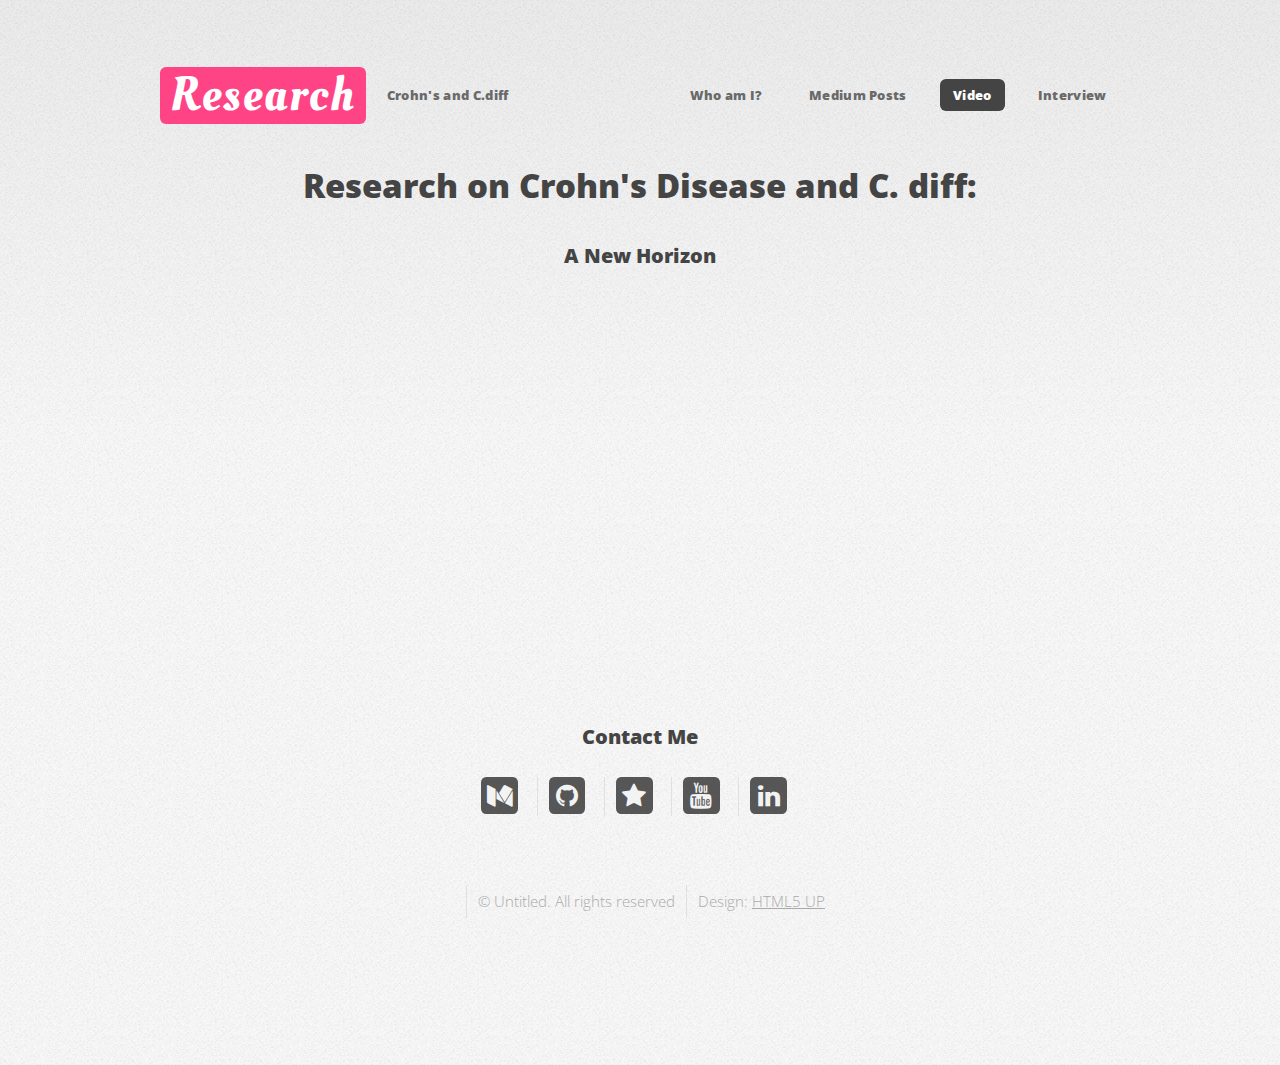
==== commit 9b1bbc4c: "make the site look g0000d" ====
--- a/left-sidebar.html
+++ b/left-sidebar.html
@@ -1,19 +1,19 @@
 <!DOCTYPE HTML>
 <!--
-	Verti by HTML5 UP
+	Caroline Stewart by HTML5 UP
 	html5up.net | @ajlkn
 	Free for personal and commercial use under the CCA 3.0 license (html5up.net/license)
 -->
 <html>
 	<head>
-		<title>Verti by HTML5 UP</title>
+		<title>Research in Machine Learning and Computational Modeling</title>
 		<meta charset="utf-8" />
 		<meta name="viewport" content="width=device-width, initial-scale=1" />
 		<!--[if lte IE 8]><script src="assets/js/ie/html5shiv.js"></script><![endif]-->
 		<link rel="stylesheet" href="assets/css/main.css" />
 		<!--[if lte IE 8]><link rel="stylesheet" href="assets/css/ie8.css" /><![endif]-->
 	</head>
-	<body class="left-sidebar">
+	<body class="homepage">
 		<div id="page-wrapper">
 
 			<!-- Header -->
@@ -22,183 +22,58 @@
 
 						<!-- Logo -->
 							<div id="logo">
-								<h1><a href="index.html">Verti</a></h1>
-								<span>by HTML5 UP</span>
+								<h1><a href="index.html">Research</a></h1>
+								<span>Crohn's and C.diff</span>
 							</div>
 
 						<!-- Nav -->
 							<nav id="nav">
 								<ul>
-									<li><a href="index.html">Welcome</a></li>
+									<li><a href="index.html#jump">Who am I?</a></li>
 									<li>
-										<a href="#">Dropdown</a>
+										<a href="medium1.html">Medium Posts</a>
 										<ul>
-											<li><a href="#">Lorem ipsum dolor</a></li>
-											<li><a href="#">Magna phasellus</a></li>
+											<li><a href="https://medium.com/@stewartca888/understanding-ibd-crohns-disease-and-c-diff-2e9dccc93cc3#.1irvmr6tb">Understanding IBD: Crohn’s Disease and C. diff</a></li>
+											<li><a href="https://medium.com/@stewartca888/what-is-nimml-e96ae0623603#.5wzqd4wnk">What is NIMML?</a></li>
 											<li>
-												<a href="#">Phasellus consequat</a>
-												<ul>
-													<li><a href="#">Lorem ipsum dolor</a></li>
-													<li><a href="#">Phasellus consequat</a></li>
-													<li><a href="#">Magna phasellus</a></li>
-													<li><a href="#">Etiam dolore nisl</a></li>
-												</ul>
+												<a href="https://medium.com/@stewartca888/machine-learning-and-medicine-36955239cc47#.ikyejdjjd">Machine Learning and Medicine</a>
+
 											</li>
-											<li><a href="#">Veroeros feugiat</a></li>
+											<li><a href="https://medium.com/@stewartca888/why-research-alternatives-to-antibotics-8d4d3b4fd770#.tchqskzex">Why Research Alternatives to Antibotics?</a></li>
+
 										</ul>
 									</li>
-									<li class="current"><a href="left-sidebar.html">Left Sidebar</a></li>
-									<li><a href="right-sidebar.html">Right Sidebar</a></li>
-									<li><a href="no-sidebar.html">No Sidebar</a></li>
+									<li class="current"><a href="left-sidebar.html">Video</a></li>
+									<li><a href="right-sidebar.html">Interview</a></li>
+									<!--<li><a href="no-sidebar.html">No Sidebar</a></li>-->
 								</ul>
 							</nav>
 
 					</header>
 				</div>
+				<center><h2>Research on Crohn's Disease and C. diff:</h2></center>
+				<center><h3>A New Horizon</h3></center>
 
-			<!-- Main -->
-				<div id="main-wrapper">
-					<div class="container">
-						<div class="row 200%">
-							<div class="4u 12u$(medium)">
-								<div id="sidebar">
+				<center><iframe width="560" height="315" src="https://www.youtube.com/embed/AS0O5zpLHaY" frameborder="0" allowfullscreen></iframe></center>
 
-									<!-- Sidebar -->
-										<section>
-											<h3>Subheading</h3>
-											<p>Phasellus quam turpis, feugiat sit amet ornare in, hendrerit in lectus.
-											Praesent semper mod quis eget mi. Etiam eu ante risus. Aliquam erat volutpat.
-											Aliquam luctus et mattis lectus sit amet pulvinar. Nam turpis nisi
-											consequat etiam.</p>
-											<footer>
-												<a href="#" class="button icon fa-info-circle">Find out more</a>
-											</footer>
-										</section>
-
-										<section>
-											<h3>Subheading</h3>
-											<ul class="style2">
-												<li><a href="#">Amet turpis, feugiat et sit amet</a></li>
-												<li><a href="#">Ornare in hendrerit in lectus</a></li>
-												<li><a href="#">Semper mod quis eget mi dolore</a></li>
-												<li><a href="#">Quam turpis feugiat sit dolor</a></li>
-												<li><a href="#">Amet ornare in hendrerit in lectus</a></li>
-												<li><a href="#">Semper mod quisturpis nisi</a></li>
-											</ul>
-										</section>
-
-								</div>
-							</div>
-							<div class="8u 12u$(medium) important(medium)">
-								<div id="content">
-
-									<!-- Content -->
-										<article>
-
-											<h2>Left Sidebar</h2>
-
-											<p>Phasellus quam turpis, feugiat sit amet ornare in, hendrerit in lectus.
-											Praesent semper mod quis eget mi. Etiam eu ante risus. Aliquam erat volutpat.
-											Aliquam luctus et mattis lectus sit amet pulvinar. Nam turpis nisi
-											consequat etiam lorem ipsum dolor sit amet nullam.</p>
-
-											<h3>More intriguing information</h3>
-											<p>Lorem ipsum dolor sit amet, consectetur adipiscing elit. Maecenas ac quam risus, at tempus
-											justo. Sed dictum rutrum massa eu volutpat. Quisque vitae hendrerit sem. Pellentesque lorem felis,
-											ultricies a bibendum id, bibendum sit amet nisl. Mauris et lorem quam. Maecenas rutrum imperdiet
-											vulputate. Nulla quis nibh ipsum, sed egestas justo. Morbi ut ante mattis orci convallis tempor.
-											Etiam a lacus a lacus pharetra porttitor quis accumsan odio. Sed vel euismod nisi. Etiam convallis
-											rhoncus dui quis euismod. Maecenas lorem tellus, congue et condimentum ac, ullamcorper non sapien.
-											Donec sagittis massa et leo semper a scelerisque metus faucibus. Morbi congue mattis mi.
-											Phasellus sed nisl vitae risus tristique volutpat. Cras rutrum commodo luctus.</p>
-
-											<p>Phasellus odio risus, faucibus et viverra vitae, eleifend ac purus. Praesent mattis, enim
-											quis hendrerit porttitor, sapien tortor viverra magna, sit amet rhoncus nisl lacus nec arcu.
-											Suspendisse laoreet metus ut metus imperdiet interdum aliquam justo tincidunt. Mauris dolor urna,
-											fringilla vel malesuada ac, dignissim eu mi. Praesent mollis massa ac nulla pretium pretium.
-											Maecenas tortor mauris, consectetur pellentesque dapibus eget, tincidunt vitae arcu.
-											Vestibulum purus augue, tincidunt sit amet iaculis id, porta eu purus.</p>
-
-										</article>
-
-								</div>
-							</div>
-						</div>
-					</div>
-				</div>
 
 			<!-- Footer -->
 				<div id="footer-wrapper">
 					<footer id="footer" class="container">
 						<div class="row">
-							<div class="3u 6u(medium) 12u$(small)">
-
-								<!-- Links -->
-									<section class="widget links">
-										<h3>Random Stuff</h3>
-										<ul class="style2">
-											<li><a href="#">Etiam feugiat condimentum</a></li>
-											<li><a href="#">Aliquam imperdiet suscipit odio</a></li>
-											<li><a href="#">Sed porttitor cras in erat nec</a></li>
-											<li><a href="#">Felis varius pellentesque potenti</a></li>
-											<li><a href="#">Nullam scelerisque blandit leo</a></li>
-										</ul>
-									</section>
-
-							</div>
-							<div class="3u 6u$(medium) 12u$(small)">
-
-								<!-- Links -->
-									<section class="widget links">
-										<h3>Random Stuff</h3>
-										<ul class="style2">
-											<li><a href="#">Etiam feugiat condimentum</a></li>
-											<li><a href="#">Aliquam imperdiet suscipit odio</a></li>
-											<li><a href="#">Sed porttitor cras in erat nec</a></li>
-											<li><a href="#">Felis varius pellentesque potenti</a></li>
-											<li><a href="#">Nullam scelerisque blandit leo</a></li>
-										</ul>
-									</section>
-
-							</div>
-							<div class="3u 6u(medium) 12u$(small)">
-
-								<!-- Links -->
-									<section class="widget links">
-										<h3>Random Stuff</h3>
-										<ul class="style2">
-											<li><a href="#">Etiam feugiat condimentum</a></li>
-											<li><a href="#">Aliquam imperdiet suscipit odio</a></li>
-											<li><a href="#">Sed porttitor cras in erat nec</a></li>
-											<li><a href="#">Felis varius pellentesque potenti</a></li>
-											<li><a href="#">Nullam scelerisque blandit leo</a></li>
-										</ul>
-									</section>
-
-							</div>
-							<div class="3u 6u$(medium) 12u$(small)">
-
-								<!-- Contact -->
-									<section class="widget contact">
-										<h3>Contact Us</h3>
-										<ul>
-											<li><a href="#" class="icon fa-twitter"><span class="label">Twitter</span></a></li>
-											<li><a href="#" class="icon fa-facebook"><span class="label">Facebook</span></a></li>
-											<li><a href="#" class="icon fa-instagram"><span class="label">Instagram</span></a></li>
-											<li><a href="#" class="icon fa-dribbble"><span class="label">Dribbble</span></a></li>
-											<li><a href="#" class="icon fa-pinterest"><span class="label">Pinterest</span></a></li>
-										</ul>
-										<p>1234 Fictional Road<br />
-										Nashville, TN 00000<br />
-										(800) 555-0000</p>
-									</section>
-
-							</div>
-						</div>
-						<div class="row">
 							<div class="12u">
 								<div id="copyright">
 									<ul class="menu">
+										<section class="widget contact last">
+											<h3>Contact Me</h3>
+											<ul>
+												<li><a href="https://medium.com/@stewartca888" target="_blank" class="icon fa-medium"><span class="label">Twitter</span></a></li>
+												<li><a href="https://github.com/scarol8" target="_blank" class="icon fa-github"><span class="label">GitHub</span></a></li>
+												<li><a href="http://www.purpleocity.com/" target="_blank" class="icon fa-star"><span class="label">Personal Website</span></a></li>
+												<li><a href="https://www.youtube.com/watch?v=AS0O5zpLHaY" target="_blank" class="icon fa-youtube"><span class="label">Youtube</span></a></li>
+												<li><a href="https://www.linkedin.com/in/caroline-stewart-678530105" target="_blank" class="icon fa-linkedin"><span class="label">LinkedIn</span></a></li>
+											</ul>
+										</section>
 										<li>&copy; Untitled. All rights reserved</li><li>Design: <a href="http://html5up.net">HTML5 UP</a></li>
 									</ul>
 								</div>
@@ -219,4 +94,4 @@
 			<script src="assets/js/main.js"></script>
 
 	</body>
-</html>+</html>
--- a/assets/css/main.css
+++ b/assets/css/main.css
@@ -1566,14 +1566,23 @@
 			border-radius: 8px;
 		}
 
+
 		.image.fit {
 			display: block;
 			width: 100%;
+			position: relative;
+		}
+		.image.fit2 {
+			display: block;
+			width: 67%;
+			position: relative;
+
 		}
 
 		.image.featured {
 			display: block;
 			width: 100%;
+			height: 185px;
 			margin: 0 0 2.5em 0;
 		}
 
@@ -1851,7 +1860,7 @@
 	}
 
 	#footer-wrapper {
-		padding: 6em 0 8em 0;
+		padding: 3em 0 8em 0;
 	}
 
 /* Header */
@@ -1932,6 +1941,7 @@
 				background: #444;
 				color: #fff;
 			}
+			
 
 	.dropotron {
 		background: #fff;
@@ -2166,7 +2176,7 @@
 			}
 
 			#footer-wrapper {
-				padding: 6em 0 4em 0;
+				padding: 3em 0 4em 0;
 			}
 
 		/* Header */
@@ -2587,4 +2597,4 @@
 				text-align: left;
 			}
 
-	}+	}
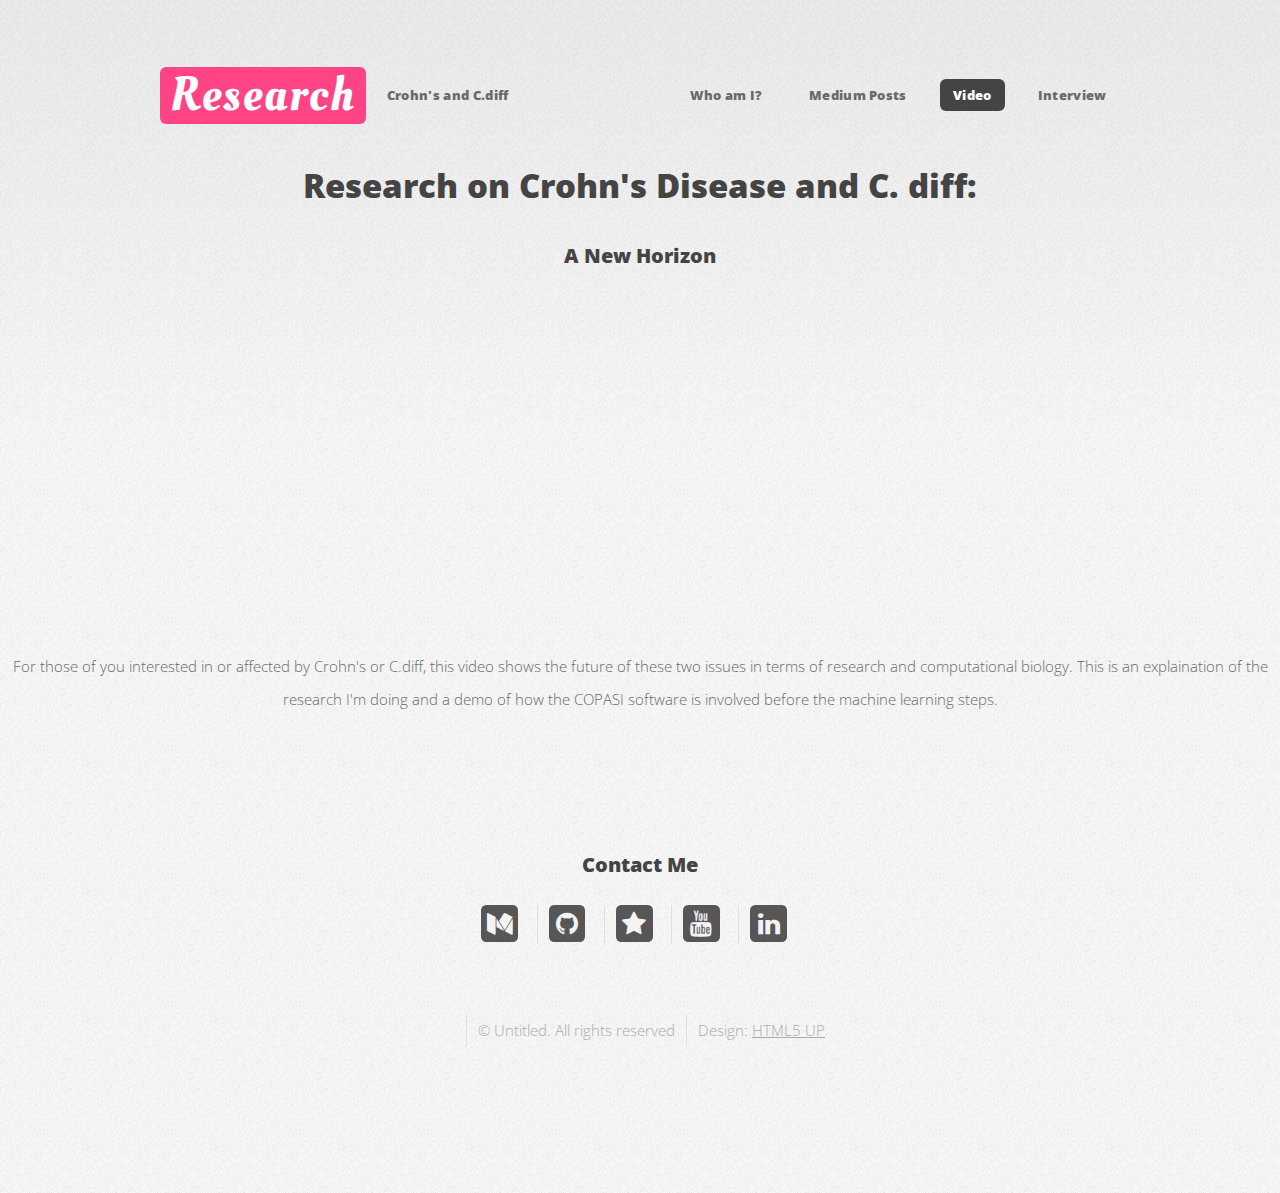
==== commit c3a53eeb: "Hopefully Final Site but probs not" ====
--- a/left-sidebar.html
+++ b/left-sidebar.html
@@ -54,7 +54,9 @@
 				<center><h2>Research on Crohn's Disease and C. diff:</h2></center>
 				<center><h3>A New Horizon</h3></center>
 
-				<center><iframe width="560" height="315" src="https://www.youtube.com/embed/AS0O5zpLHaY" frameborder="0" allowfullscreen></iframe></center>
+
+				<center><iframe width="560" height="315" src="https://www.youtube.com/embed/_FENJ0RJkyc" frameborder="0" allowfullscreen></iframe></center>
+				<br><center><p>For those of you interested in or affected by Crohn's or C.diff, this video shows the future of these two issues in terms of research and computational biology. This is an explaination of the research I'm doing and a demo of how the COPASI software is involved before the machine learning steps.</p></center>
 
 
 			<!-- Footer -->
@@ -70,7 +72,7 @@
 												<li><a href="https://medium.com/@stewartca888" target="_blank" class="icon fa-medium"><span class="label">Twitter</span></a></li>
 												<li><a href="https://github.com/scarol8" target="_blank" class="icon fa-github"><span class="label">GitHub</span></a></li>
 												<li><a href="http://www.purpleocity.com/" target="_blank" class="icon fa-star"><span class="label">Personal Website</span></a></li>
-												<li><a href="https://www.youtube.com/watch?v=AS0O5zpLHaY" target="_blank" class="icon fa-youtube"><span class="label">Youtube</span></a></li>
+												<li><a href="https://www.youtube.com/watch?v=_FENJ0RJkyc&feature=youtu.be" target="_blank" class="icon fa-youtube"><span class="label">Youtube</span></a></li>
 												<li><a href="https://www.linkedin.com/in/caroline-stewart-678530105" target="_blank" class="icon fa-linkedin"><span class="label">LinkedIn</span></a></li>
 											</ul>
 										</section>
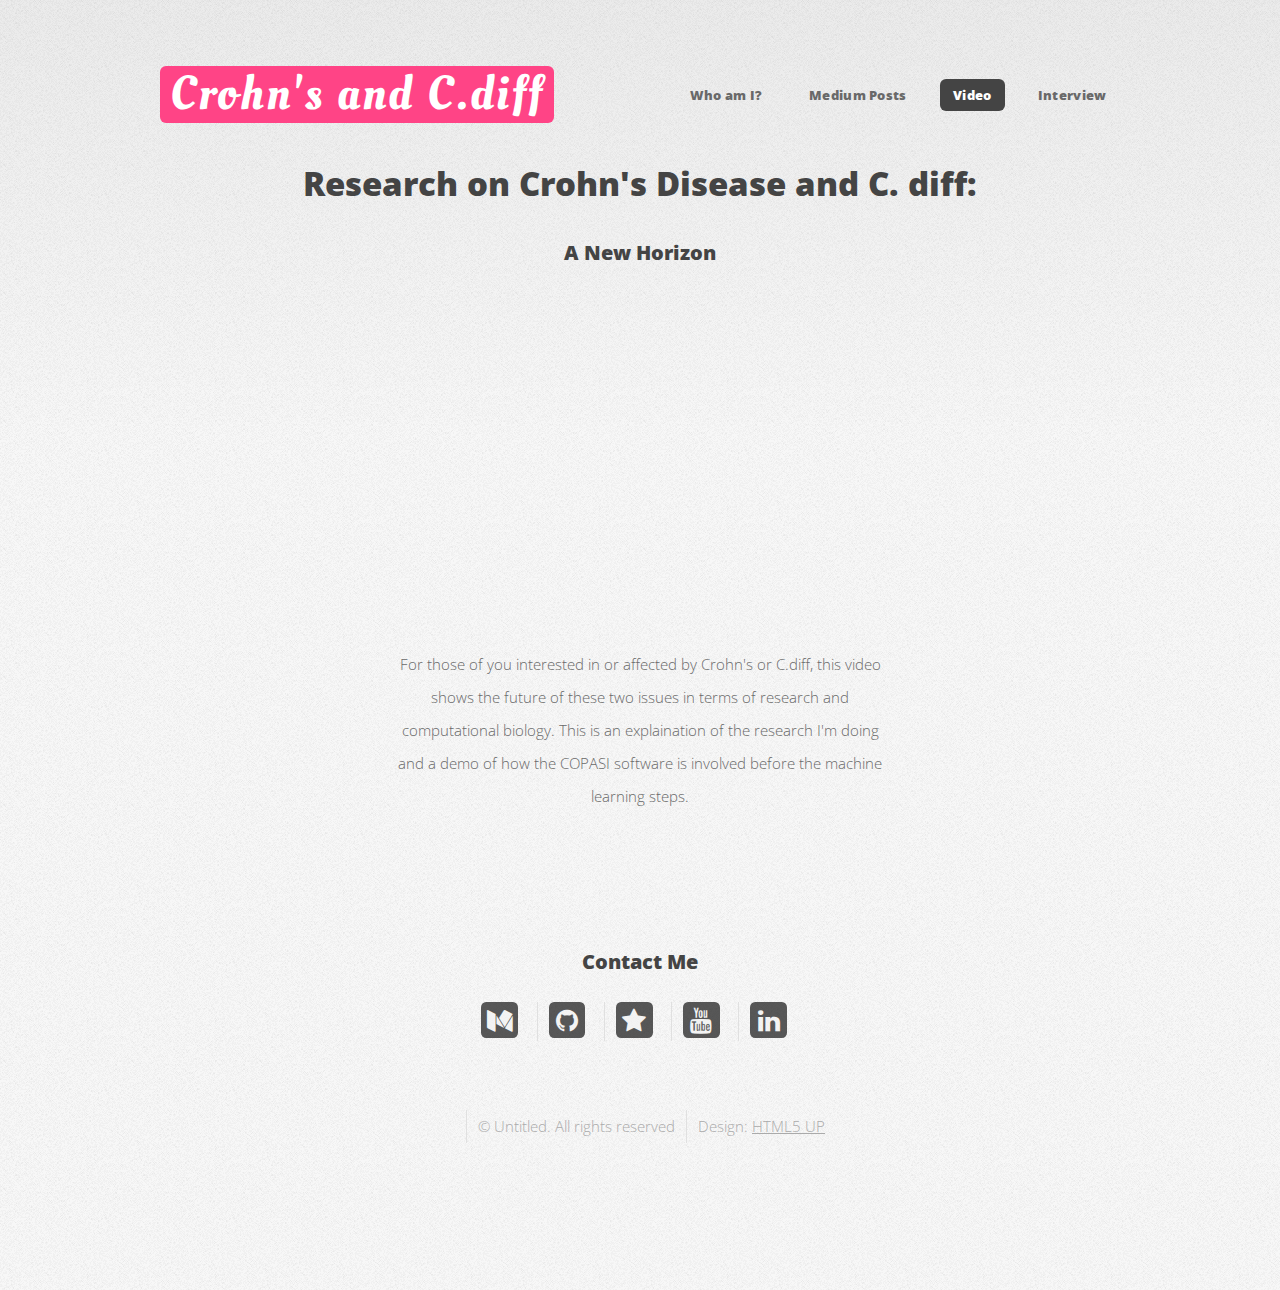
==== commit ec36c197: "audacity cahnges" ====
--- a/left-sidebar.html
+++ b/left-sidebar.html
@@ -22,8 +22,7 @@
 
 						<!-- Logo -->
 							<div id="logo">
-								<h1><a href="index.html">Research</a></h1>
-								<span>Crohn's and C.diff</span>
+								<h1><a href="index.html">Crohn's and C.diff</a></h1>
 							</div>
 
 						<!-- Nav -->
@@ -53,10 +52,14 @@
 				</div>
 				<center><h2>Research on Crohn's Disease and C. diff:</h2></center>
 				<center><h3>A New Horizon</h3></center>
+				<center><iframe width="560" height="315" src="https://www.youtube.com/embed/_FENJ0RJkyc" frameborder="0" allowfullscreen></iframe></center>
+
+				<DIV style="width: 500px; margin: 0 auto">
+					<br><center><p>For those of you interested in or affected by Crohn's or C.diff, this video shows the future of these two issues in terms of research and computational biology. This is an explaination of the research I'm doing and a demo of how the COPASI software is involved before the machine learning steps.</p></center>
+
+				</DIV>
 
 
-				<center><iframe width="560" height="315" src="https://www.youtube.com/embed/_FENJ0RJkyc" frameborder="0" allowfullscreen></iframe></center>
-				<br><center><p>For those of you interested in or affected by Crohn's or C.diff, this video shows the future of these two issues in terms of research and computational biology. This is an explaination of the research I'm doing and a demo of how the COPASI software is involved before the machine learning steps.</p></center>
 
 
 			<!-- Footer -->
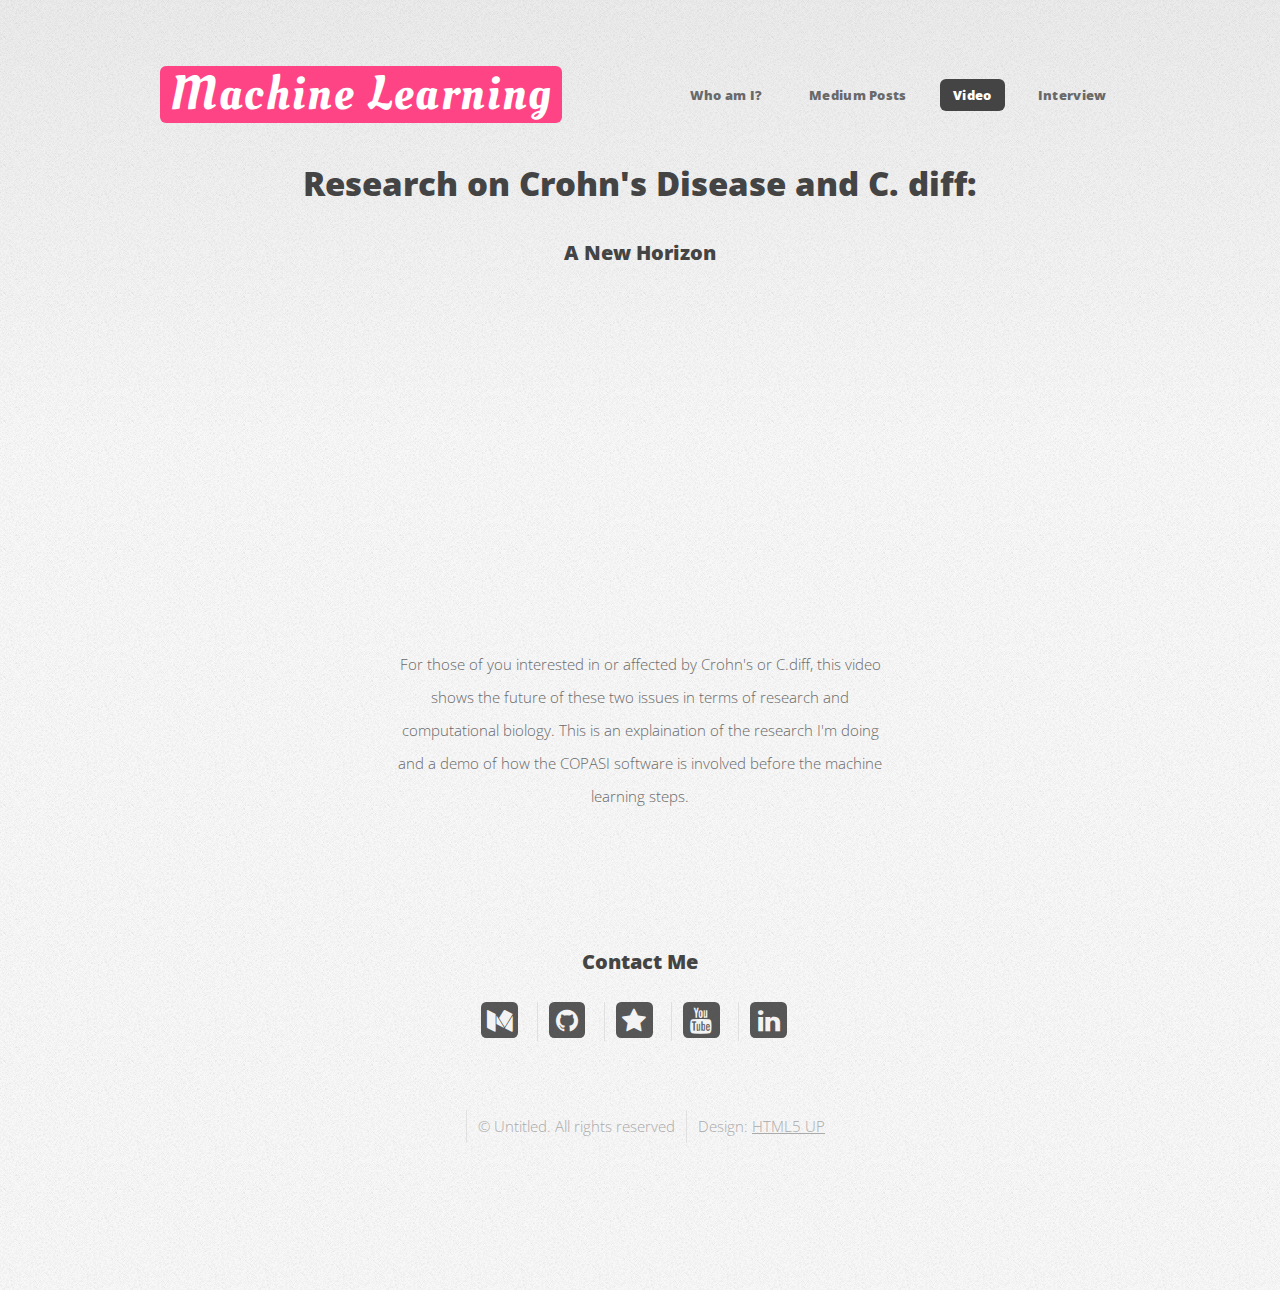
==== commit e973da67: "changing name on logo" ====
--- a/left-sidebar.html
+++ b/left-sidebar.html
@@ -22,7 +22,7 @@
 
 						<!-- Logo -->
 							<div id="logo">
-								<h1><a href="index.html">Crohn's and C.diff</a></h1>
+								<h1><a href="index.html">Machine Learning</a></h1>
 							</div>
 
 						<!-- Nav -->
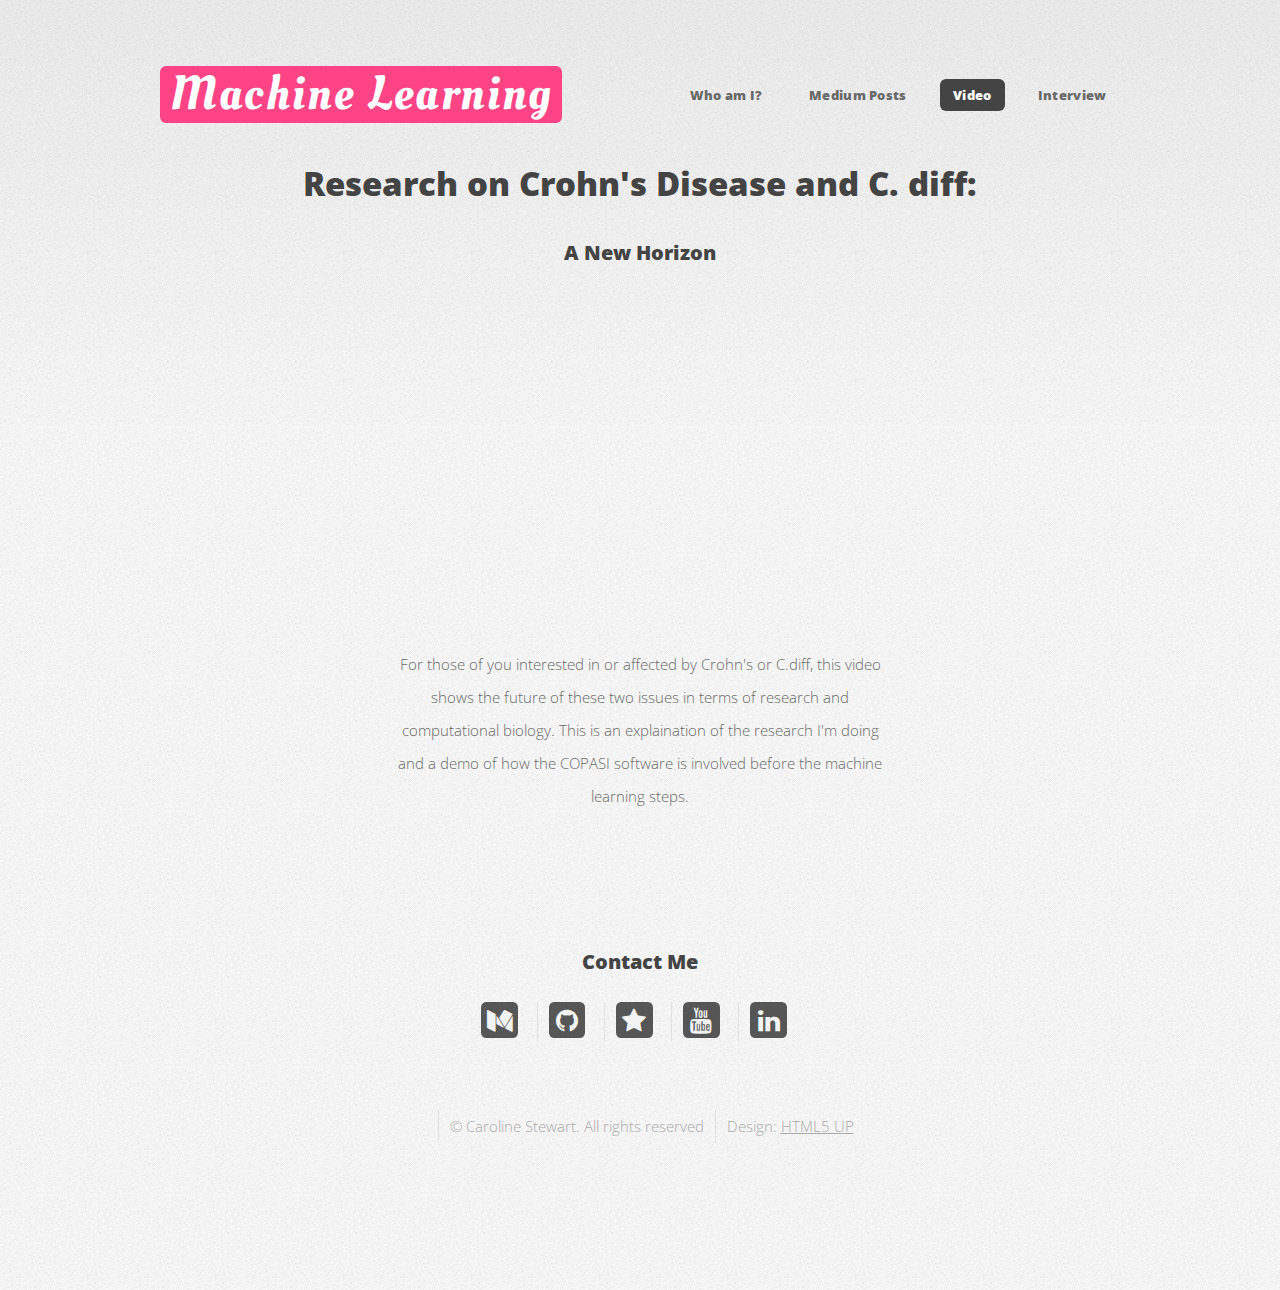
==== commit 9c298d88: "changing untitled to Caroline Stewart" ====
--- a/left-sidebar.html
+++ b/left-sidebar.html
@@ -79,7 +79,7 @@
 												<li><a href="https://www.linkedin.com/in/caroline-stewart-678530105" target="_blank" class="icon fa-linkedin"><span class="label">LinkedIn</span></a></li>
 											</ul>
 										</section>
-										<li>&copy; Untitled. All rights reserved</li><li>Design: <a href="http://html5up.net">HTML5 UP</a></li>
+										<li>&copy; Caroline Stewart. All rights reserved</li><li>Design: <a href="http://html5up.net">HTML5 UP</a></li>
 									</ul>
 								</div>
 							</div>
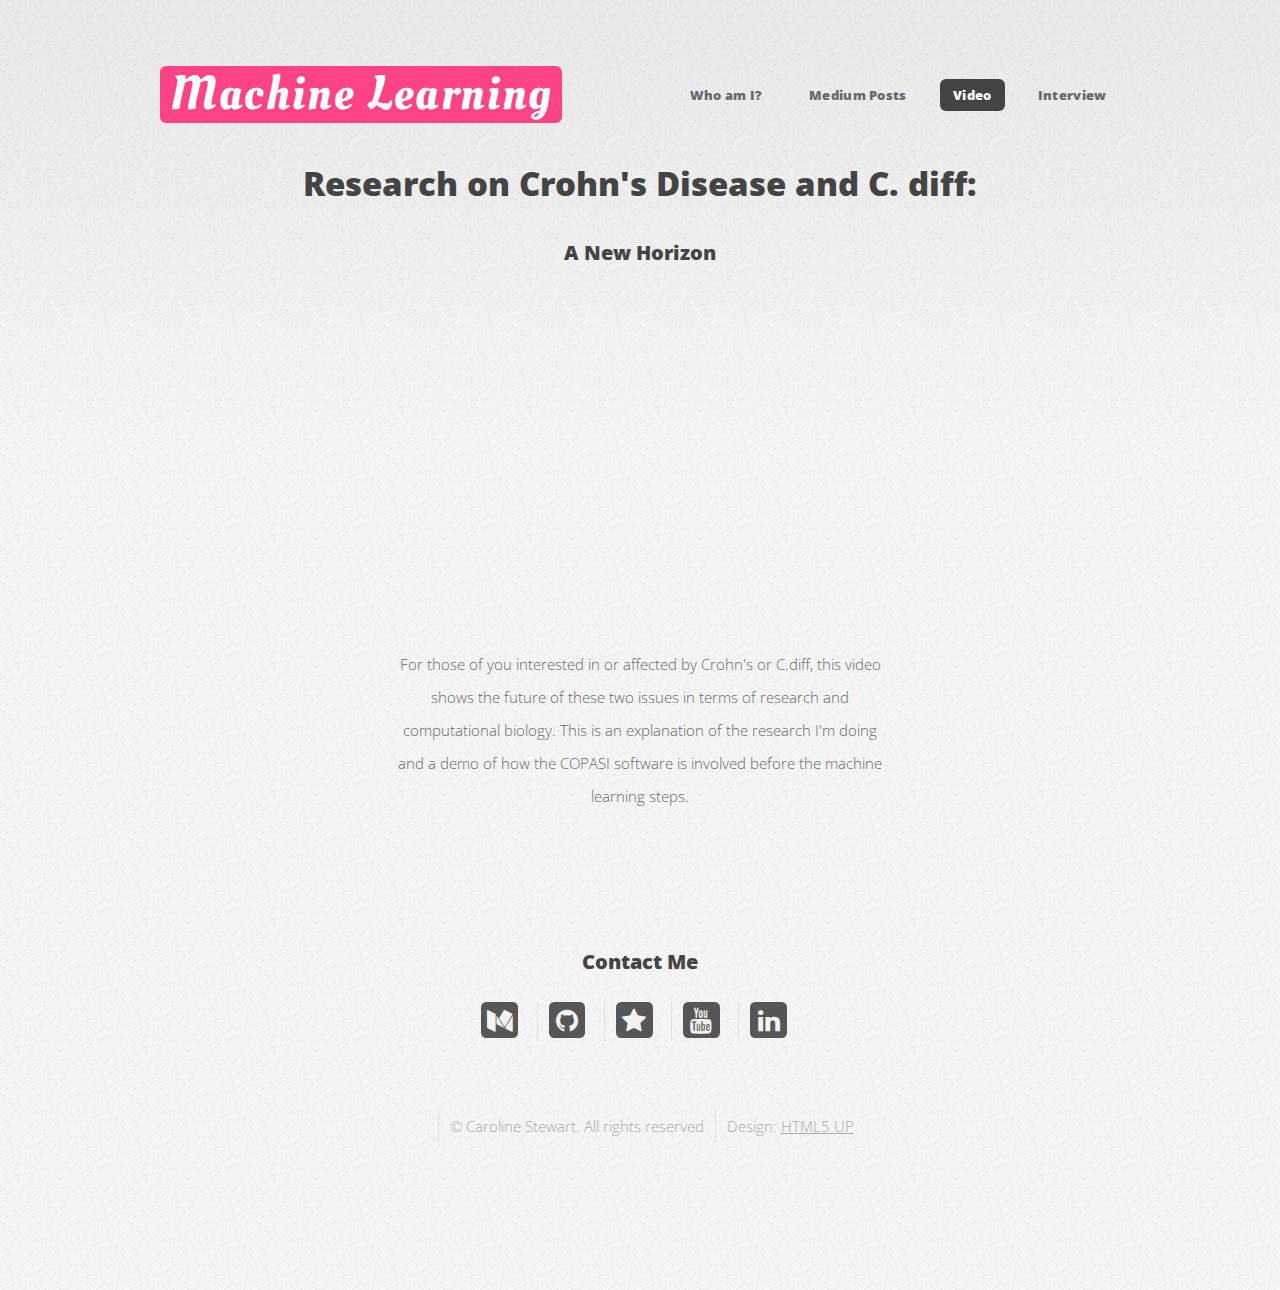
==== commit e2126823: "Update left-sidebar.html" ====
--- a/left-sidebar.html
+++ b/left-sidebar.html
@@ -55,7 +55,7 @@
 				<center><iframe width="560" height="315" src="https://www.youtube.com/embed/_FENJ0RJkyc" frameborder="0" allowfullscreen></iframe></center>
 
 				<DIV style="width: 500px; margin: 0 auto">
-					<br><center><p>For those of you interested in or affected by Crohn's or C.diff, this video shows the future of these two issues in terms of research and computational biology. This is an explaination of the research I'm doing and a demo of how the COPASI software is involved before the machine learning steps.</p></center>
+					<br><center><p>For those of you interested in or affected by Crohn's or C.diff, this video shows the future of these two issues in terms of research and computational biology. This is an explanation of the research I'm doing and a demo of how the COPASI software is involved before the machine learning steps.</p></center>
 
 				</DIV>
 
